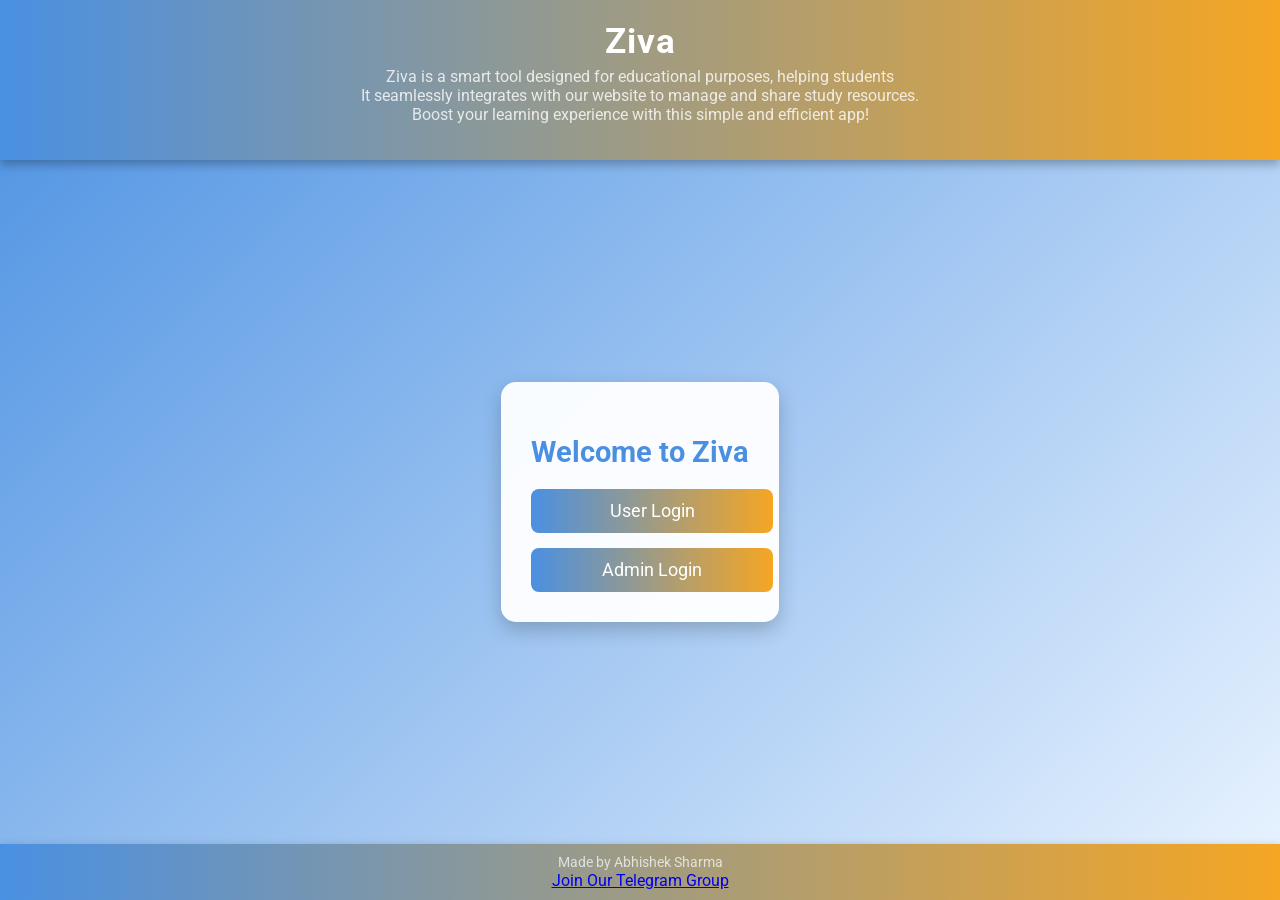
==== templates/index.html @ 783c2871 "Initial clipboard management system upload" ====
<!DOCTYPE html>
<html lang="en">
<head>
    <meta charset="UTF-8">
    <meta name="viewport" content="width=device-width, initial-scale=1.0">
    <title>Clipboard Manager</title>
    <link href="https://fonts.googleapis.com/css2?family=Roboto:wght@400;500;700&display=swap" rel="stylesheet">
    <link rel="stylesheet" href="/static/css/styles.css">
</head>
<body>
    <header>
        <h1>Ziva</h1>
        <p>
Ziva is a smart tool designed for educational purposes, helping students  <br>
It seamlessly integrates with our website to manage and share study resources. <br>
Boost your learning experience with this simple and efficient app!
</p>
    </header>

    <main>
        <div class="login-section">
            <h2>Welcome to Ziva</h2>
            <div class="button-group">
                <a href="/user/login" class="nav-button">User Login</a>
                <a href="/admin" class="nav-button">Admin Login</a>
            </div>
        </div>
    </main>

    <footer>
        <p>Made by Abhishek Sharma</p>
        <a href="https://t.me/codeinghelp_new">Join Our Telegram Group</a>

    </footer>
</body>
</html>
---- static/css/styles.css ----
body {
    margin: 0;
    font-family: 'Roboto', sans-serif;
    background: linear-gradient(135deg, #4A90E2, #EAF4FF); /* वाइब्रेंट स्काई ब्लू से हल्का नीला */
    color: #2D3748; /* गहरा ग्रे टेक्स्ट */
    min-height: 100vh;
    display: flex;
    flex-direction: column;
}

header, footer {
    background: linear-gradient(90deg, #4A90E2, #F5A623); /* स्काई ब्लू से सनशाइन येलो */
    color: #fff;
    text-align: center;
    padding: 20px;
    box-shadow: 0 4px 10px rgba(0, 0, 0, 0.3);
}

header h1 {
    margin: 0;
    font-size: 2.2em;
    letter-spacing: 1px;
}

header p {
    font-size: 1em;
    margin-top: 5px;
    opacity: 0.8;
}

footer {
    margin-top: auto;
    padding: 10px;
}

footer p {
    margin: 0;
    font-size: 0.9em;
    opacity: 0.7;
}

/* Footer Buttons */
.footer-buttons {
    display: flex;
    justify-content: center;
    gap: 15px;
    margin-bottom: 10px;
}

.footer-btn {
    padding: 10px 20px;
    background: linear-gradient(90deg, #F5A623, #4A90E2); /* सनशाइन येलो से स्काई ब्लू */
    border: none;
    border-radius: 8px;
    color: #fff;
    font-size: 1em;
    cursor: pointer;
    transition: all 0.3s ease;
}

.footer-btn:hover {
    background: linear-gradient(90deg, #4A90E2, #F5A623); /* रिवर्स ग्रेडिएंट */
    transform: scale(1.05);
    box-shadow: 0 2px 8px rgba(0, 0, 0, 0.2);
}

.footer-btn.active {
    background: linear-gradient(90deg, #4A90E2, #F5A623);
    transform: scale(1.02);
    box-shadow: 0 4px 12px rgba(0, 0, 0, 0.3);
}

/* Login Section */
.login-section {
    max-width: 400px;
    margin: 60px auto;
    background: rgba(255, 255, 255, 0.95);
    padding: 30px;
    border-radius: 15px;
    box-shadow: 0 8px 20px rgba(0, 0, 0, 0.2);
    text-align: center;
    backdrop-filter: blur(10px);
}

.login-section h2 {
    margin-bottom: 20px;
    color: #4A90E2; /* स्काई ब्लू */
    font-size: 1.8em;
}

.login-section input {
    width: 100%;
    padding: 12px;
    margin: 10px 0;
    border: 1px solid #ccc;
    border-radius: 8px;
    font-size: 1em;
    background: #F7FAFF; /* हल्का नीला-ग्रे */
    transition: border-color 0.3s ease;
}

.login-section input:focus {
    border-color: #F5A623; /* सनशाइन येलो */
    outline: none;
}

.login-section button, .nav-button {
    width: 100%;
    padding: 12px;
    background: linear-gradient(90deg, #4A90E2, #F5A623); /* स्काई ब्लू से सनशाइन येलो */
    border: none;
    border-radius: 8px;
    color: #fff;
    font-size: 1.1em;
    cursor: pointer;
    transition: transform 0.1s ease, background 0.3s ease;
    text-decoration: none;
    display: block;
}

.login-section button:hover, .nav-button:hover {
    background: linear-gradient(90deg, #F5A623, #4A90E2); /* रिवर्स ग्रेडिएंट */
    transform: scale(1.02);
}

.button-group {
    display: flex;
    flex-direction: column;
    gap: 15px;
}

.error-message {
    color: #FF6F61; /* कोरल रेड */
    margin-top: 10px;
    font-size: 0.9em;
}

.success-message {
    color: #2ECC71; /* एमराल्ड ग्रीन */
    margin-bottom: 15px;
    font-size: 1em;
}

/* Main Container */
main {
    flex-grow: 1;
    display: flex;
    justify-content: center;
    align-items: center;
    padding: 20px;
}

.container {
    max-width: 900px;
    margin: 30px auto;
    background: rgba(255, 255, 255, 0.95);
    border-radius: 20px;
    box-shadow: 0 8px 25px rgba(0, 0, 0, 0.2);
    overflow: hidden;
    backdrop-filter: blur(10px);
}

/* Form Section */
.form-section {
    padding: 30px;
    background: #F7FAFF; /* हल्का नीला-ग्रे */
}

.form-section textarea {
    width: 100%;
    padding: 12px;
    font-size: 1em;
    border: 1px solid #ccc;
    border-radius: 8px;
    resize: none;
    box-shadow: inset 0 1px 3px rgba(0, 0, 0, 0.1);
    background: #fff;
    transition: border-color 0.3s ease;
}

.form-section textarea:focus {
    border-color: #F5A623; /* सनशाइन येलो */
    outline: none;
}

.form-section select, .form-section button {
    margin-top: 15px;
    padding: 12px;
    font-size: 1em;
    border: none;
    border-radius: 8px;
    background: linear-gradient(90deg, #4A90E2, #F5A623); /* स्काई ब्लू से सनशाइन येलो */
    color: #fff;
    cursor: pointer;
    transition: transform 0.1s ease, background 0.3s ease;
}

.form-section select {
    background: #fff;
    color: #2D3748; /* गहरा ग्रे */
    border: 1px solid #ccc;
}

.form-section button:hover {
    background: linear-gradient(90deg, #F5A623, #4A90E2); /* रिवर्स ग्रेडिएंट */
    transform: scale(1.02);
}

/* History Section */
.history {
    padding: 30px;
    border-top: 2px solid #e0e0e0;
    background: #F7FAFF; /* हल्का नीला-ग्रे */
}

.container h2, .history h3 {
    margin-bottom: 20px;
    color: #4A90E2; /* स्काई ब्लू */
    font-size: 1.6em;
}

.history-list {
    list-style: none;
    padding: 0;
    max-height: 500px;
    overflow-y: auto;
}

.history-list li {
    display: flex;
    align-items: center;
    justify-content: space-between;
    background: linear-gradient(90deg, #FFFFFF, #F7FAFF); /* सफेद से हल्का नीला-ग्रे */
    margin: 10px 0;
    padding: 15px;
    border-radius: 10px;
    box-shadow: 0 2px 8px rgba(0, 0, 0, 0.1);
    animation: fadeIn 0.5s ease-in-out;
    height: 5cm;
    overflow: hidden;
    transition: transform 0.2s ease;
}

.history-list li:hover {
    transform: translateY(-2px);
}

.history-list li span {
    flex: 1;
    font-weight: 500;
    word-break: break-all;
    overflow-y: auto;
    max-height: 100%;
    padding-right: 10px;
    font-size: 0.95em;
    color: #2D3748; /* गहरा ग्रे */
}

/* Modern Buttons (Copy and Delete) */
.copy-btn, .delete-btn {
    padding: 8px 12px;
    border: none;
    border-radius: 6px;
    cursor: pointer;
    font-size: 0.9em;
    font-weight: 500;
    transition: all 0.3s ease;
    display: flex;
    align-items: center;
    justify-content: center;
}

.copy-btn {
    background: linear-gradient(90deg, #4A90E2, #F5A623); /* स्काई ब्लू से सनशाइन येलो */
    color: #fff;
    margin-right: 10px;
}

.copy-btn:hover {
    background: linear-gradient(90deg, #F5A623, #4A90E2); /* रिवर्स ग्रेडिएंट */
    transform: scale(1.05);
    box-shadow: 0 2px 8px rgba(0, 0, 0, 0.2);
}

.delete-btn {
    background: linear-gradient(90deg, #FF6F61, #FF3D3D); /* कोरल रेड से ब्राइट रेड */
    color: #fff;
    font-size: 1em;
}

.delete-btn:hover {
    background: linear-gradient(90deg, #FF3D3D, #FF6F61); /* रिवर्स ग्रेडिएंट */
    transform: scale(1.05);
    box-shadow: 0 2px 8px rgba(0, 0, 0, 0.2);
}

.clear-btn {
    background: linear-gradient(90deg, #FF6F61, #FF3D3D); /* कोरल रेड से ब्राइट रेड */
    color: #fff;
    border: none;
    padding: 12px;
    border-radius: 8px;
    cursor: pointer;
    margin-top: 20px;
    font-size: 1em;
    transition: all 0.3s ease;
}

.clear-btn:hover {
    background: linear-gradient(90deg, #FF3D3D, #FF6F61); /* रिवर्स ग्रेडिएंट */
    transform: scale(1.02);
}

/* Admin Dashboard Table */
table {
    width: 100%;
    border-collapse: collapse;
    margin-top: 20px;
}

th, td {
    padding: 12px;
    text-align: left;
    border-bottom: 1px solid #e0e0e0;
}

th {
    background: #F7FAFF; /* हल्का नीला-ग्रे */
    color: #4A90E2; /* स्काई ब्लू */
    font-weight: 600;
}

.update-form {
    display: flex;
    gap: 10px;
    align-items: center;
}

.update-form input {
    padding: 8px;
    border: 1px solid #ccc;
    border-radius: 6px;
    font-size: 0.9em;
}

.update-form button {
    padding: 8px 12px;
    background: linear-gradient(90deg, #4A90E2, #F5A623); /* स्काई ब्लू से सनशाइन येलो */
    color: #fff;
    border: none;
    border-radius: 6px;
    cursor: pointer;
    transition: all 0.3s ease;
}

.update-form button:hover {
    background: linear-gradient(90deg, #F5A623, #4A90E2); /* रिवर्स ग्रेडिएंट */
    transform: scale(1.05);
}

@keyframes fadeIn {
    from {
        opacity: 0;
        transform: translateY(10px);
    }
    to {
        opacity: 1;
        transform: translateY(0);
    }
}

.add-user-form {
    margin-bottom: 20px;
    padding: 15px;
    background-color: #F7FAFF; /* हल्का नीला-ग्रे */
    border-radius: 5px;
}

.add-user-form h3 {
    margin-top: 0;
    color: #4A90E2; /* स्काई ब्लू */
}

.add-user-form form {
    display: flex;
    gap: 10px;
}

.add-user-form input, .add-user-form select {
    padding: 8px;
    border: 1px solid #ccc;
    border-radius: 4px;
}

.add-user-form button {
    padding: 8px 15px;
    background: linear-gradient(90deg, #4A90E2, #F5A623); /* स्काई ब्लू से सनशाइन येलो */
    color: #fff;
    border: none;
    border-radius: 4px;
    cursor: pointer;
}

.add-user-form button:hover {
    background: linear-gradient(90deg, #F5A623, #4A90E2); /* रिवर्स ग्रेडिएंट */
}

.delete-btn {
    padding: 8px 15px;
    background: linear-gradient(90deg, #FF6F61, #FF3D3D); /* कोरल रेड से ब्राइट रेड */
    color: #fff;
    border: none;
    border-radius: 4px;
    cursor: pointer;
    margin-left: 5px;
}

.delete-btn:hover {
    background: linear-gradient(90deg, #FF3D3D, #FF6F61); /* रिवर्स ग्रेडिएंट */
}
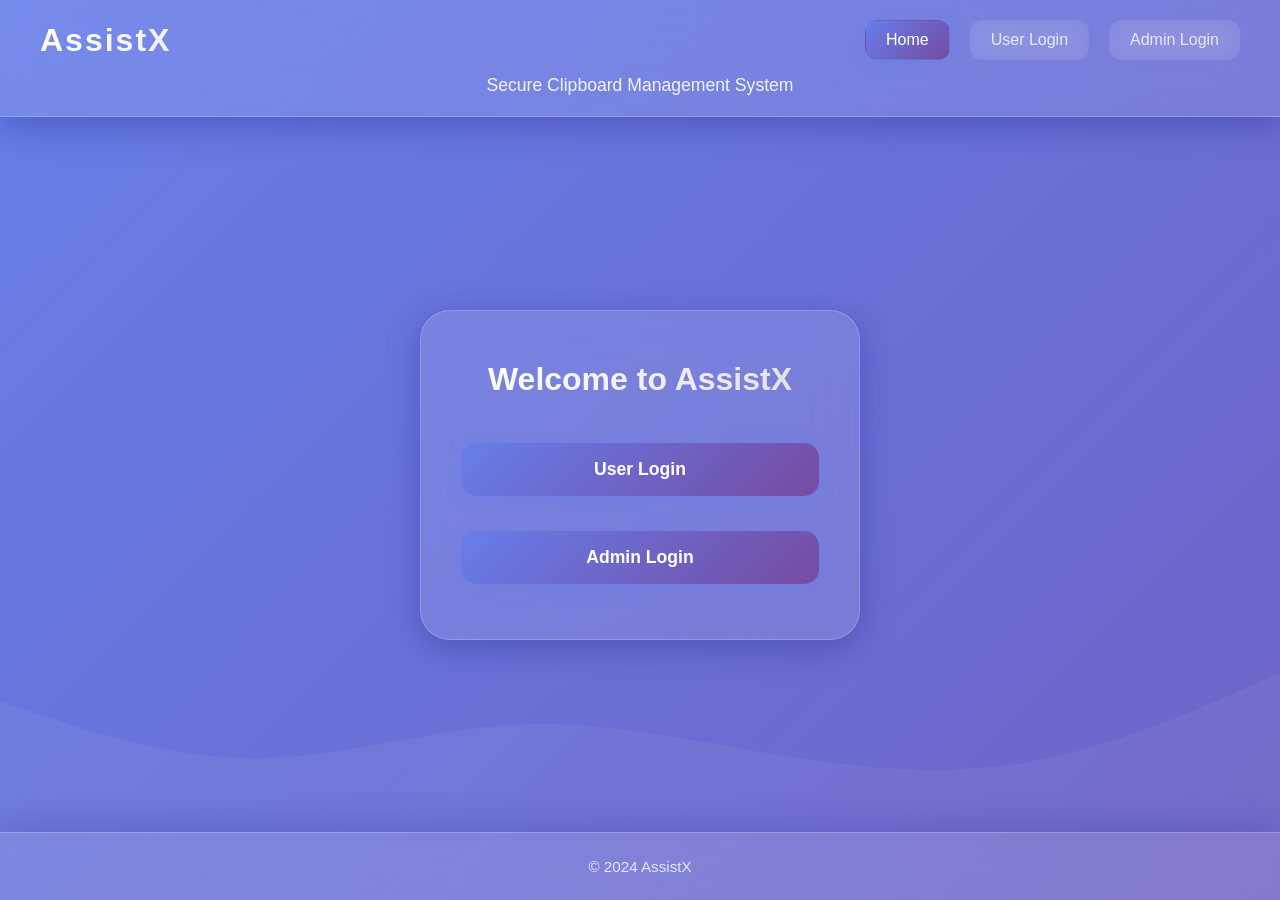
==== commit a653e3f5: "fix" ====
--- a/templates/index.html
+++ b/templates/index.html
@@ -1,36 +1,42 @@
-<!DOCTYPE html>
+<!doctype html>
 <html lang="en">
-<head>
-    <meta charset="UTF-8">
-    <meta name="viewport" content="width=device-width, initial-scale=1.0">
-    <title>Clipboard Manager</title>
-    <link href="https://fonts.googleapis.com/css2?family=Roboto:wght@400;500;700&display=swap" rel="stylesheet">
-    <link rel="stylesheet" href="/static/css/styles.css">
-</head>
-<body>
-    <header>
-        <h1>Ziva</h1>
-        <p>
-Ziva is a smart tool designed for educational purposes, helping students  <br>
-It seamlessly integrates with our website to manage and share study resources. <br>
-Boost your learning experience with this simple and efficient app!
-</p>
-    </header>
+    <head>
+        <meta charset="UTF-8" />
+        <meta name="viewport" content="width=device-width, initial-scale=1.0" />
+        <title>AssistX - Login</title>
+        <link
+            href="https://fonts.googleapis.com/css2?family=Roboto:wght@400;500;700&display=swap"
+            rel="stylesheet"
+        />
+        <link rel="stylesheet" href="/static/css/styles.css" />
+    </head>
+    <body>
+        <header>
+            <div class="navbar">
+                <div class="navbar-brand">
+                    <h1>AssistX</h1>
+                </div>
+                <nav class="navbar-menu">
+                    <a href="/" class="nav-link active">Home</a>
+                    <a href="/user/login" class="nav-link">User Login</a>
+                    <a href="/admin" class="nav-link">Admin Login</a>
+                </nav>
+            </div>
+            <p>Secure Clipboard Management System</p>
+        </header>
 
-    <main>
-        <div class="login-section">
-            <h2>Welcome to Ziva</h2>
-            <div class="button-group">
-                <a href="/user/login" class="nav-button">User Login</a>
-                <a href="/admin" class="nav-button">Admin Login</a>
+        <main>
+            <div class="login-section">
+                <h2>Welcome to AssistX</h2>
+                <div class="button-group">
+                    <a href="/user/login" class="nav-button">User Login</a>
+                    <a href="/admin" class="nav-button">Admin Login</a>
+                </div>
             </div>
-        </div>
-    </main>
+        </main>
 
-    <footer>
-        <p>Made by Abhishek Sharma</p>
-        <a href="https://t.me/codeinghelp_new">Join Our Telegram Group</a>
-
-    </footer>
-</body>
-</html>+        <footer>
+            <p>&copy; 2024 AssistX</p>
+        </footer>
+    </body>
+</html>
--- a/static/css/styles.css
+++ b/static/css/styles.css
@@ -1,222 +1,399 @@
+/* Modern AssistX UI - Glassmorphism & Gradient Design */
+
+* {
+    margin: 0;
+    padding: 0;
+    box-sizing: border-box;
+}
+
+:root {
+    --primary-gradient: linear-gradient(135deg, #667eea 0%, #764ba2 100%);
+    --secondary-gradient: linear-gradient(135deg, #f093fb 0%, #f5576c 100%);
+    --success-gradient: linear-gradient(135deg, #4facfe 0%, #00f2fe 100%);
+    --danger-gradient: linear-gradient(135deg, #fa709a 0%, #fee140 100%);
+    --glass-bg: rgba(255, 255, 255, 0.1);
+    --glass-border: rgba(255, 255, 255, 0.2);
+    --text-dark: #2d3748;
+    --text-light: #ffffff;
+    --shadow: 0 8px 32px rgba(31, 38, 135, 0.37);
+    --shadow-hover: 0 12px 40px rgba(31, 38, 135, 0.5);
+}
+
 body {
-    margin: 0;
-    font-family: 'Roboto', sans-serif;
-    background: linear-gradient(135deg, #4A90E2, #EAF4FF); /* वाइब्रेंट स्काई ब्लू से हल्का नीला */
-    color: #2D3748; /* गहरा ग्रे टेक्स्ट */
+    font-family: "Segoe UI", Tahoma, Geneva, Verdana, sans-serif;
+    background: linear-gradient(135deg, #667eea 0%, #764ba2 50%, #f093fb 100%);
+    background-size: 400% 400%;
+    animation: gradientShift 15s ease infinite;
+    color: var(--text-dark);
     min-height: 100vh;
     display: flex;
     flex-direction: column;
-}
-
-header, footer {
-    background: linear-gradient(90deg, #4A90E2, #F5A623); /* स्काई ब्लू से सनशाइन येलो */
-    color: #fff;
+    position: relative;
+    overflow-x: hidden;
+}
+
+body::before {
+    content: "";
+    position: fixed;
+    top: 0;
+    left: 0;
+    right: 0;
+    bottom: 0;
+    background: url('data:image/svg+xml,<svg xmlns="http://www.w3.org/2000/svg" viewBox="0 0 1440 320"><path fill="%23ffffff" fill-opacity="0.05" d="M0,96L48,112C96,128,192,160,288,160C384,160,480,128,576,122.7C672,117,768,139,864,154.7C960,171,1056,181,1152,165.3C1248,149,1344,107,1392,85.3L1440,64L1440,320L1392,320C1344,320,1248,320,1152,320C1056,320,960,320,864,320C768,320,672,320,576,320C480,320,384,320,288,320C192,320,96,320,48,320L0,320Z"></path></svg>')
+        no-repeat bottom;
+    pointer-events: none;
+    z-index: 0;
+}
+
+@keyframes gradientShift {
+    0% {
+        background-position: 0% 50%;
+    }
+    50% {
+        background-position: 100% 50%;
+    }
+    100% {
+        background-position: 0% 50%;
+    }
+}
+
+/* Header */
+header {
+    background: var(--glass-bg);
+    backdrop-filter: blur(20px);
+    -webkit-backdrop-filter: blur(20px);
+    border-bottom: 1px solid var(--glass-border);
+    padding: 20px 30px;
+    box-shadow: var(--shadow);
+    position: relative;
+    z-index: 10;
+}
+
+/* Navbar */
+.navbar {
+    display: flex;
+    justify-content: space-between;
+    align-items: center;
+    max-width: 1200px;
+    margin: 0 auto;
+    flex-wrap: wrap;
+}
+
+.navbar-brand h1 {
+    font-size: 2em;
+    font-weight: 700;
+    background: linear-gradient(135deg, #fff 0%, #f0f0f0 100%);
+    -webkit-background-clip: text;
+    -webkit-text-fill-color: transparent;
+    background-clip: text;
+    letter-spacing: 2px;
+    margin: 0;
+    animation: fadeInDown 0.6s ease-out;
+}
+
+.navbar-menu {
+    display: flex;
+    gap: 20px;
+    align-items: center;
+}
+
+.nav-link {
+    color: rgba(255, 255, 255, 0.8);
+    text-decoration: none;
+    font-size: 1em;
+    font-weight: 500;
+    padding: 10px 20px;
+    border-radius: 12px;
+    transition: all 0.3s ease;
+    background: rgba(255, 255, 255, 0.05);
+    backdrop-filter: blur(10px);
+    border: 1px solid transparent;
+}
+
+.nav-link:hover {
+    color: var(--text-light);
+    background: rgba(255, 255, 255, 0.15);
+    border-color: var(--glass-border);
+    transform: translateY(-2px);
+}
+
+.nav-link.active {
+    background: var(--primary-gradient);
+    color: var(--text-light);
+    border-color: transparent;
+    box-shadow: 0 4px 15px rgba(102, 126, 234, 0.4);
+}
+
+.nav-link.logout-btn {
+    background: var(--danger-gradient);
+    color: var(--text-light);
+    font-weight: 600;
+    box-shadow: 0 3px 10px rgba(250, 112, 154, 0.3);
+}
+
+.nav-link.logout-btn:hover {
+    box-shadow: 0 6px 15px rgba(250, 112, 154, 0.5);
+    transform: translateY(-2px);
+}
+
+header p {
+    color: rgba(255, 255, 255, 0.9);
+    font-size: 1.1em;
+    font-weight: 300;
     text-align: center;
-    padding: 20px;
-    box-shadow: 0 4px 10px rgba(0, 0, 0, 0.3);
-}
-
-header h1 {
-    margin: 0;
-    font-size: 2.2em;
-    letter-spacing: 1px;
-}
-
-header p {
-    font-size: 1em;
-    margin-top: 5px;
-    opacity: 0.8;
-}
-
-footer {
-    margin-top: auto;
-    padding: 10px;
-}
-
-footer p {
-    margin: 0;
-    font-size: 0.9em;
-    opacity: 0.7;
-}
-
-/* Footer Buttons */
-.footer-buttons {
+    margin-top: 15px;
+    margin-bottom: 0;
+}
+
+/* Main Content */
+main {
+    flex: 1;
     display: flex;
     justify-content: center;
-    gap: 15px;
-    margin-bottom: 10px;
-}
-
-.footer-btn {
-    padding: 10px 20px;
-    background: linear-gradient(90deg, #F5A623, #4A90E2); /* सनशाइन येलो से स्काई ब्लू */
-    border: none;
-    border-radius: 8px;
-    color: #fff;
-    font-size: 1em;
-    cursor: pointer;
-    transition: all 0.3s ease;
-}
-
-.footer-btn:hover {
-    background: linear-gradient(90deg, #4A90E2, #F5A623); /* रिवर्स ग्रेडिएंट */
-    transform: scale(1.05);
-    box-shadow: 0 2px 8px rgba(0, 0, 0, 0.2);
-}
-
-.footer-btn.active {
-    background: linear-gradient(90deg, #4A90E2, #F5A623);
-    transform: scale(1.02);
-    box-shadow: 0 4px 12px rgba(0, 0, 0, 0.3);
-}
-
-/* Login Section */
+    align-items: center;
+    padding: 40px 20px;
+    position: relative;
+    z-index: 1;
+}
+
+/* Login Section - Glassmorphism */
 .login-section {
-    max-width: 400px;
-    margin: 60px auto;
-    background: rgba(255, 255, 255, 0.95);
-    padding: 30px;
-    border-radius: 15px;
-    box-shadow: 0 8px 20px rgba(0, 0, 0, 0.2);
+    max-width: 440px;
+    width: 100%;
+    background: var(--glass-bg);
+    backdrop-filter: blur(20px);
+    -webkit-backdrop-filter: blur(20px);
+    padding: 50px 40px;
+    border-radius: 30px;
+    border: 1px solid var(--glass-border);
+    box-shadow: var(--shadow);
     text-align: center;
-    backdrop-filter: blur(10px);
+    animation: fadeInUp 0.6s ease-out;
 }
 
 .login-section h2 {
-    margin-bottom: 20px;
-    color: #4A90E2; /* स्काई ब्लू */
-    font-size: 1.8em;
+    font-size: 2em;
+    font-weight: 600;
+    color: var(--text-light);
+    margin-bottom: 30px;
+    background: linear-gradient(135deg, #fff 0%, #e0e0e0 100%);
+    -webkit-background-clip: text;
+    -webkit-text-fill-color: transparent;
+    background-clip: text;
 }
 
 .login-section input {
     width: 100%;
-    padding: 12px;
-    margin: 10px 0;
-    border: 1px solid #ccc;
-    border-radius: 8px;
+    padding: 16px 20px;
+    margin: 12px 0;
+    border: 1px solid var(--glass-border);
+    border-radius: 15px;
     font-size: 1em;
-    background: #F7FAFF; /* हल्का नीला-ग्रे */
-    transition: border-color 0.3s ease;
+    background: rgba(255, 255, 255, 0.15);
+    backdrop-filter: blur(10px);
+    color: var(--text-light);
+    transition: all 0.3s ease;
+}
+
+.login-section input::placeholder {
+    color: rgba(255, 255, 255, 0.6);
 }
 
 .login-section input:focus {
-    border-color: #F5A623; /* सनशाइन येलो */
     outline: none;
-}
-
-.login-section button, .nav-button {
+    border-color: rgba(255, 255, 255, 0.4);
+    background: rgba(255, 255, 255, 0.2);
+    transform: translateY(-2px);
+    box-shadow: 0 6px 20px rgba(0, 0, 0, 0.2);
+}
+
+.login-section button,
+.nav-button {
     width: 100%;
-    padding: 12px;
-    background: linear-gradient(90deg, #4A90E2, #F5A623); /* स्काई ब्लू से सनशाइन येलो */
+    padding: 16px 20px;
+    margin: 15px 0 5px;
+    background: var(--primary-gradient);
     border: none;
-    border-radius: 8px;
-    color: #fff;
+    border-radius: 15px;
+    color: var(--text-light);
     font-size: 1.1em;
+    font-weight: 600;
     cursor: pointer;
-    transition: transform 0.1s ease, background 0.3s ease;
+    transition: all 0.3s ease;
+    box-shadow: 0 4px 15px rgba(102, 126, 234, 0.4);
     text-decoration: none;
     display: block;
-}
-
-.login-section button:hover, .nav-button:hover {
-    background: linear-gradient(90deg, #F5A623, #4A90E2); /* रिवर्स ग्रेडिएंट */
-    transform: scale(1.02);
+    text-align: center;
+}
+
+.login-section button:hover,
+.nav-button:hover {
+    transform: translateY(-3px);
+    box-shadow: 0 8px 25px rgba(102, 126, 234, 0.6);
+}
+
+.login-section button:active,
+.nav-button:active {
+    transform: translateY(-1px);
 }
 
 .button-group {
     display: flex;
     flex-direction: column;
     gap: 15px;
-}
-
+    margin-top: 10px;
+}
+
+/* Error & Info Messages */
 .error-message {
-    color: #FF6F61; /* कोरल रेड */
-    margin-top: 10px;
+    color: #ff6b6b;
+    background: rgba(255, 107, 107, 0.15);
+    backdrop-filter: blur(10px);
+    padding: 12px 20px;
+    border-radius: 12px;
+    margin-top: 15px;
+    font-size: 0.95em;
+    border: 1px solid rgba(255, 107, 107, 0.3);
+    animation: shake 0.3s ease;
+}
+
+.info-message {
+    color: rgba(255, 255, 255, 0.8);
     font-size: 0.9em;
+    margin-top: 15px;
+    font-style: italic;
 }
 
 .success-message {
-    color: #2ECC71; /* एमराल्ड ग्रीन */
+    color: #51cf66;
+    background: rgba(81, 207, 102, 0.15);
+    backdrop-filter: blur(10px);
+    padding: 12px 20px;
+    border-radius: 12px;
     margin-bottom: 15px;
-    font-size: 1em;
-}
-
-/* Main Container */
-main {
-    flex-grow: 1;
-    display: flex;
-    justify-content: center;
-    align-items: center;
-    padding: 20px;
-}
-
+    font-size: 0.95em;
+    border: 1px solid rgba(81, 207, 102, 0.3);
+}
+
+.message {
+    color: var(--text-light);
+    background: rgba(255, 255, 255, 0.1);
+    backdrop-filter: blur(10px);
+    padding: 12px 20px;
+    border-radius: 12px;
+    margin: 15px 0;
+    border: 1px solid rgba(255, 255, 255, 0.2);
+}
+
+/* Container - Dashboard */
 .container {
-    max-width: 900px;
+    max-width: 1000px;
+    width: 100%;
     margin: 30px auto;
-    background: rgba(255, 255, 255, 0.95);
-    border-radius: 20px;
-    box-shadow: 0 8px 25px rgba(0, 0, 0, 0.2);
+    background: var(--glass-bg);
+    backdrop-filter: blur(20px);
+    -webkit-backdrop-filter: blur(20px);
+    border-radius: 30px;
+    border: 1px solid var(--glass-border);
+    box-shadow: var(--shadow);
     overflow: hidden;
-    backdrop-filter: blur(10px);
+    animation: fadeInUp 0.6s ease-out;
+}
+
+.container h1 {
+    padding: 30px;
+    text-align: center;
+    color: var(--text-light);
+    font-size: 2.2em;
+    background: var(--primary-gradient);
+    margin: 0;
+}
+
+.container h2 {
+    color: var(--text-light);
+    font-size: 1.8em;
+    margin-bottom: 25px;
 }
 
 /* Form Section */
 .form-section {
-    padding: 30px;
-    background: #F7FAFF; /* हल्का नीला-ग्रे */
+    padding: 35px;
+    background: rgba(255, 255, 255, 0.05);
 }
 
 .form-section textarea {
     width: 100%;
-    padding: 12px;
+    padding: 16px;
     font-size: 1em;
-    border: 1px solid #ccc;
-    border-radius: 8px;
-    resize: none;
-    box-shadow: inset 0 1px 3px rgba(0, 0, 0, 0.1);
-    background: #fff;
-    transition: border-color 0.3s ease;
+    border: 1px solid var(--glass-border);
+    border-radius: 15px;
+    resize: vertical;
+    min-height: 120px;
+    background: rgba(255, 255, 255, 0.1);
+    backdrop-filter: blur(10px);
+    color: var(--text-light);
+    transition: all 0.3s ease;
+}
+
+.form-section textarea::placeholder {
+    color: rgba(255, 255, 255, 0.5);
 }
 
 .form-section textarea:focus {
-    border-color: #F5A623; /* सनशाइन येलो */
     outline: none;
-}
-
-.form-section select, .form-section button {
+    border-color: rgba(255, 255, 255, 0.4);
+    background: rgba(255, 255, 255, 0.15);
+    box-shadow: 0 6px 20px rgba(0, 0, 0, 0.2);
+}
+
+.form-section select,
+.form-section button {
     margin-top: 15px;
-    padding: 12px;
+    padding: 14px 20px;
     font-size: 1em;
     border: none;
-    border-radius: 8px;
-    background: linear-gradient(90deg, #4A90E2, #F5A623); /* स्काई ब्लू से सनशाइन येलो */
-    color: #fff;
+    border-radius: 12px;
     cursor: pointer;
-    transition: transform 0.1s ease, background 0.3s ease;
+    transition: all 0.3s ease;
+    font-weight: 600;
 }
 
 .form-section select {
-    background: #fff;
-    color: #2D3748; /* गहरा ग्रे */
-    border: 1px solid #ccc;
+    width: 100%;
+    background: rgba(255, 255, 255, 0.15);
+    backdrop-filter: blur(10px);
+    color: var(--text-light);
+    border: 1px solid var(--glass-border);
+}
+
+.form-section select option {
+    background: #764ba2;
+    color: white;
+}
+
+.form-section button {
+    width: 100%;
+    background: var(--success-gradient);
+    color: var(--text-light);
+    box-shadow: 0 4px 15px rgba(79, 172, 254, 0.4);
 }
 
 .form-section button:hover {
-    background: linear-gradient(90deg, #F5A623, #4A90E2); /* रिवर्स ग्रेडिएंट */
-    transform: scale(1.02);
+    transform: translateY(-3px);
+    box-shadow: 0 8px 25px rgba(79, 172, 254, 0.6);
 }
 
 /* History Section */
 .history {
-    padding: 30px;
-    border-top: 2px solid #e0e0e0;
-    background: #F7FAFF; /* हल्का नीला-ग्रे */
-}
-
-.container h2, .history h3 {
+    padding: 35px;
+    background: rgba(255, 255, 255, 0.05);
+    border-top: 1px solid var(--glass-border);
+}
+
+.history h3 {
+    color: var(--text-light);
+    font-size: 1.5em;
     margin-bottom: 20px;
-    color: #4A90E2; /* स्काई ब्लू */
-    font-size: 1.6em;
 }
 
 .history-list {
@@ -226,142 +403,315 @@
     overflow-y: auto;
 }
 
+.history-list::-webkit-scrollbar {
+    width: 8px;
+}
+
+.history-list::-webkit-scrollbar-track {
+    background: rgba(255, 255, 255, 0.05);
+    border-radius: 10px;
+}
+
+.history-list::-webkit-scrollbar-thumb {
+    background: rgba(255, 255, 255, 0.2);
+    border-radius: 10px;
+}
+
+.history-list::-webkit-scrollbar-thumb:hover {
+    background: rgba(255, 255, 255, 0.3);
+}
+
 .history-list li {
     display: flex;
     align-items: center;
     justify-content: space-between;
-    background: linear-gradient(90deg, #FFFFFF, #F7FAFF); /* सफेद से हल्का नीला-ग्रे */
-    margin: 10px 0;
-    padding: 15px;
-    border-radius: 10px;
-    box-shadow: 0 2px 8px rgba(0, 0, 0, 0.1);
-    animation: fadeIn 0.5s ease-in-out;
-    height: 5cm;
+    background: rgba(255, 255, 255, 0.1);
+    backdrop-filter: blur(10px);
+    margin: 12px 0;
+    padding: 20px;
+    border-radius: 15px;
+    border: 1px solid var(--glass-border);
+    box-shadow: 0 4px 15px rgba(0, 0, 0, 0.1);
+    transition: all 0.3s ease;
+    animation: slideIn 0.4s ease-out;
+    max-height: 150px;
     overflow: hidden;
-    transition: transform 0.2s ease;
 }
 
 .history-list li:hover {
-    transform: translateY(-2px);
+    transform: translateX(5px);
+    background: rgba(255, 255, 255, 0.15);
+    box-shadow: 0 6px 20px rgba(0, 0, 0, 0.2);
 }
 
 .history-list li span {
     flex: 1;
-    font-weight: 500;
-    word-break: break-all;
+    color: var(--text-light);
+    word-break: break-word;
     overflow-y: auto;
     max-height: 100%;
-    padding-right: 10px;
+    padding-right: 15px;
     font-size: 0.95em;
-    color: #2D3748; /* गहरा ग्रे */
-}
-
-/* Modern Buttons (Copy and Delete) */
-.copy-btn, .delete-btn {
-    padding: 8px 12px;
+    line-height: 1.5;
+}
+
+/* Buttons */
+.copy-btn,
+.delete-btn {
+    padding: 10px 18px;
     border: none;
-    border-radius: 6px;
+    border-radius: 10px;
     cursor: pointer;
     font-size: 0.9em;
-    font-weight: 500;
-    transition: all 0.3s ease;
-    display: flex;
-    align-items: center;
-    justify-content: center;
+    font-weight: 600;
+    transition: all 0.3s ease;
+    white-space: nowrap;
 }
 
 .copy-btn {
-    background: linear-gradient(90deg, #4A90E2, #F5A623); /* स्काई ब्लू से सनशाइन येलो */
-    color: #fff;
-    margin-right: 10px;
+    background: var(--success-gradient);
+    color: var(--text-light);
+    margin-right: 8px;
+    box-shadow: 0 3px 10px rgba(79, 172, 254, 0.3);
 }
 
 .copy-btn:hover {
-    background: linear-gradient(90deg, #F5A623, #4A90E2); /* रिवर्स ग्रेडिएंट */
-    transform: scale(1.05);
-    box-shadow: 0 2px 8px rgba(0, 0, 0, 0.2);
+    transform: translateY(-2px);
+    box-shadow: 0 6px 15px rgba(79, 172, 254, 0.5);
 }
 
 .delete-btn {
-    background: linear-gradient(90deg, #FF6F61, #FF3D3D); /* कोरल रेड से ब्राइट रेड */
-    color: #fff;
-    font-size: 1em;
+    background: var(--danger-gradient);
+    color: var(--text-light);
+    box-shadow: 0 3px 10px rgba(250, 112, 154, 0.3);
 }
 
 .delete-btn:hover {
-    background: linear-gradient(90deg, #FF3D3D, #FF6F61); /* रिवर्स ग्रेडिएंट */
-    transform: scale(1.05);
-    box-shadow: 0 2px 8px rgba(0, 0, 0, 0.2);
+    transform: translateY(-2px);
+    box-shadow: 0 6px 15px rgba(250, 112, 154, 0.5);
 }
 
 .clear-btn {
-    background: linear-gradient(90deg, #FF6F61, #FF3D3D); /* कोरल रेड से ब्राइट रेड */
-    color: #fff;
+    background: var(--danger-gradient);
+    color: var(--text-light);
     border: none;
-    padding: 12px;
-    border-radius: 8px;
+    padding: 14px 25px;
+    border-radius: 12px;
     cursor: pointer;
     margin-top: 20px;
     font-size: 1em;
-    transition: all 0.3s ease;
+    font-weight: 600;
+    transition: all 0.3s ease;
+    box-shadow: 0 4px 15px rgba(250, 112, 154, 0.4);
 }
 
 .clear-btn:hover {
-    background: linear-gradient(90deg, #FF3D3D, #FF6F61); /* रिवर्स ग्रेडिएंट */
-    transform: scale(1.02);
-}
-
-/* Admin Dashboard Table */
+    transform: translateY(-3px);
+    box-shadow: 0 8px 25px rgba(250, 112, 154, 0.6);
+}
+
+/* Footer */
+footer {
+    background: var(--glass-bg);
+    backdrop-filter: blur(20px);
+    -webkit-backdrop-filter: blur(20px);
+    border-top: 1px solid var(--glass-border);
+    padding: 25px 20px;
+    text-align: center;
+    box-shadow: 0 -8px 32px rgba(31, 38, 135, 0.2);
+    position: relative;
+    z-index: 10;
+}
+
+.footer-buttons {
+    display: flex;
+    justify-content: center;
+    gap: 20px;
+    margin-bottom: 15px;
+    flex-wrap: wrap;
+}
+
+.footer-btn {
+    padding: 12px 30px;
+    background: rgba(255, 255, 255, 0.1);
+    backdrop-filter: blur(10px);
+    border: 1px solid var(--glass-border);
+    border-radius: 25px;
+    color: var(--text-light);
+    font-size: 1em;
+    font-weight: 600;
+    cursor: pointer;
+    transition: all 0.3s ease;
+}
+
+.footer-btn:hover {
+    background: rgba(255, 255, 255, 0.2);
+    transform: translateY(-2px);
+    box-shadow: 0 6px 20px rgba(0, 0, 0, 0.2);
+}
+
+.footer-btn.active {
+    background: var(--primary-gradient);
+    border-color: transparent;
+    box-shadow: 0 4px 15px rgba(102, 126, 234, 0.5);
+}
+
+footer p {
+    color: rgba(255, 255, 255, 0.8);
+    font-size: 0.95em;
+    margin: 0;
+}
+
+/* Admin Dashboard */
+.add-user-form {
+    margin-bottom: 30px;
+    padding: 30px;
+    background: rgba(255, 255, 255, 0.05);
+    backdrop-filter: blur(10px);
+    border-radius: 20px;
+    border: 1px solid var(--glass-border);
+}
+
+.add-user-form h3 {
+    margin-top: 0;
+    margin-bottom: 20px;
+    color: var(--text-light);
+    font-size: 1.5em;
+}
+
+.add-user-form form {
+    display: grid;
+    grid-template-columns: repeat(auto-fit, minmax(150px, 1fr));
+    gap: 15px;
+}
+
+.add-user-form input,
+.add-user-form select {
+    padding: 12px 16px;
+    border: 1px solid var(--glass-border);
+    border-radius: 12px;
+    background: rgba(255, 255, 255, 0.1);
+    backdrop-filter: blur(10px);
+    color: var(--text-light);
+    font-size: 0.95em;
+}
+
+.add-user-form input::placeholder {
+    color: rgba(255, 255, 255, 0.5);
+}
+
+.add-user-form select option {
+    background: #764ba2;
+    color: white;
+}
+
+.add-user-form button {
+    padding: 12px 25px;
+    background: var(--success-gradient);
+    color: var(--text-light);
+    border: none;
+    border-radius: 12px;
+    cursor: pointer;
+    font-weight: 600;
+    transition: all 0.3s ease;
+    box-shadow: 0 3px 10px rgba(79, 172, 254, 0.3);
+}
+
+.add-user-form button:hover {
+    transform: translateY(-2px);
+    box-shadow: 0 6px 15px rgba(79, 172, 254, 0.5);
+}
+
+/* Table */
 table {
     width: 100%;
-    border-collapse: collapse;
+    border-collapse: separate;
+    border-spacing: 0 10px;
     margin-top: 20px;
 }
 
-th, td {
-    padding: 12px;
+th,
+td {
+    padding: 15px;
     text-align: left;
-    border-bottom: 1px solid #e0e0e0;
+    color: var(--text-light);
 }
 
 th {
-    background: #F7FAFF; /* हल्का नीला-ग्रे */
-    color: #4A90E2; /* स्काई ब्लू */
-    font-weight: 600;
+    background: rgba(255, 255, 255, 0.1);
+    backdrop-filter: blur(10px);
+    font-weight: 600;
+    font-size: 0.95em;
+    text-transform: uppercase;
+    letter-spacing: 1px;
+}
+
+th:first-child {
+    border-radius: 12px 0 0 12px;
+}
+
+th:last-child {
+    border-radius: 0 12px 12px 0;
+}
+
+tr {
+    background: rgba(255, 255, 255, 0.05);
+    backdrop-filter: blur(10px);
+    transition: all 0.3s ease;
+}
+
+tbody tr:hover {
+    background: rgba(255, 255, 255, 0.1);
+    transform: scale(1.01);
+}
+
+td:first-child {
+    border-radius: 12px 0 0 12px;
+}
+
+td:last-child {
+    border-radius: 0 12px 12px 0;
 }
 
 .update-form {
     display: flex;
-    gap: 10px;
+    gap: 8px;
     align-items: center;
+    flex-wrap: wrap;
 }
 
 .update-form input {
-    padding: 8px;
-    border: 1px solid #ccc;
-    border-radius: 6px;
-    font-size: 0.9em;
+    padding: 8px 12px;
+    border: 1px solid var(--glass-border);
+    border-radius: 8px;
+    background: rgba(255, 255, 255, 0.1);
+    backdrop-filter: blur(10px);
+    color: var(--text-light);
+    font-size: 0.85em;
 }
 
 .update-form button {
-    padding: 8px 12px;
-    background: linear-gradient(90deg, #4A90E2, #F5A623); /* स्काई ब्लू से सनशाइन येलो */
-    color: #fff;
+    padding: 8px 16px;
+    background: var(--success-gradient);
+    color: var(--text-light);
     border: none;
-    border-radius: 6px;
+    border-radius: 8px;
     cursor: pointer;
+    font-weight: 600;
+    font-size: 0.85em;
     transition: all 0.3s ease;
 }
 
 .update-form button:hover {
-    background: linear-gradient(90deg, #F5A623, #4A90E2); /* रिवर्स ग्रेडिएंट */
-    transform: scale(1.05);
-}
-
-@keyframes fadeIn {
+    transform: translateY(-2px);
+    box-shadow: 0 4px 12px rgba(79, 172, 254, 0.4);
+}
+
+/* Animations */
+@keyframes fadeInUp {
     from {
         opacity: 0;
-        transform: translateY(10px);
+        transform: translateY(30px);
     }
     to {
         opacity: 1;
@@ -369,52 +719,119 @@
     }
 }
 
-.add-user-form {
-    margin-bottom: 20px;
-    padding: 15px;
-    background-color: #F7FAFF; /* हल्का नीला-ग्रे */
-    border-radius: 5px;
-}
-
-.add-user-form h3 {
-    margin-top: 0;
-    color: #4A90E2; /* स्काई ब्लू */
-}
-
-.add-user-form form {
-    display: flex;
-    gap: 10px;
-}
-
-.add-user-form input, .add-user-form select {
-    padding: 8px;
-    border: 1px solid #ccc;
-    border-radius: 4px;
-}
-
-.add-user-form button {
-    padding: 8px 15px;
-    background: linear-gradient(90deg, #4A90E2, #F5A623); /* स्काई ब्लू से सनशाइन येलो */
-    color: #fff;
-    border: none;
-    border-radius: 4px;
-    cursor: pointer;
-}
-
-.add-user-form button:hover {
-    background: linear-gradient(90deg, #F5A623, #4A90E2); /* रिवर्स ग्रेडिएंट */
-}
-
-.delete-btn {
-    padding: 8px 15px;
-    background: linear-gradient(90deg, #FF6F61, #FF3D3D); /* कोरल रेड से ब्राइट रेड */
-    color: #fff;
-    border: none;
-    border-radius: 4px;
-    cursor: pointer;
-    margin-left: 5px;
-}
-
-.delete-btn:hover {
-    background: linear-gradient(90deg, #FF3D3D, #FF6F61); /* रिवर्स ग्रेडिएंट */
-}+@keyframes fadeInDown {
+    from {
+        opacity: 0;
+        transform: translateY(-20px);
+    }
+    to {
+        opacity: 1;
+        transform: translateY(0);
+    }
+}
+
+@keyframes slideIn {
+    from {
+        opacity: 0;
+        transform: translateX(-20px);
+    }
+    to {
+        opacity: 1;
+        transform: translateX(0);
+    }
+}
+
+@keyframes shake {
+    0%,
+    100% {
+        transform: translateX(0);
+    }
+    25% {
+        transform: translateX(-5px);
+    }
+    75% {
+        transform: translateX(5px);
+    }
+}
+
+/* Responsive Design */
+@media (max-width: 768px) {
+    header {
+        padding: 15px 20px;
+    }
+
+    .navbar {
+        flex-direction: column;
+        gap: 15px;
+    }
+
+    .navbar-brand h1 {
+        font-size: 1.8em;
+    }
+
+    .navbar-menu {
+        flex-wrap: wrap;
+        justify-content: center;
+        gap: 10px;
+        width: 100%;
+    }
+
+    .nav-link {
+        padding: 8px 15px;
+        font-size: 0.9em;
+    }
+
+    .login-section {
+        padding: 40px 30px;
+        margin: 20px;
+    }
+
+    .container {
+        margin: 20px;
+    }
+
+    .form-section,
+    .history {
+        padding: 25px;
+    }
+
+    .add-user-form form {
+        grid-template-columns: 1fr;
+    }
+
+    .footer-buttons {
+        flex-direction: column;
+        width: 100%;
+        padding: 0 20px;
+    }
+
+    .footer-btn {
+        width: 100%;
+    }
+
+    table {
+        font-size: 0.85em;
+    }
+
+    th,
+    td {
+        padding: 10px;
+    }
+}
+
+/* Loading Animation */
+.loading {
+    display: inline-block;
+    width: 20px;
+    height: 20px;
+    border: 3px solid rgba(255, 255, 255, 0.3);
+    border-radius: 50%;
+    border-top-color: white;
+    animation: spin 1s linear infinite;
+}
+
+@keyframes spin {
+    to {
+        transform: rotate(360deg);
+    }
+}
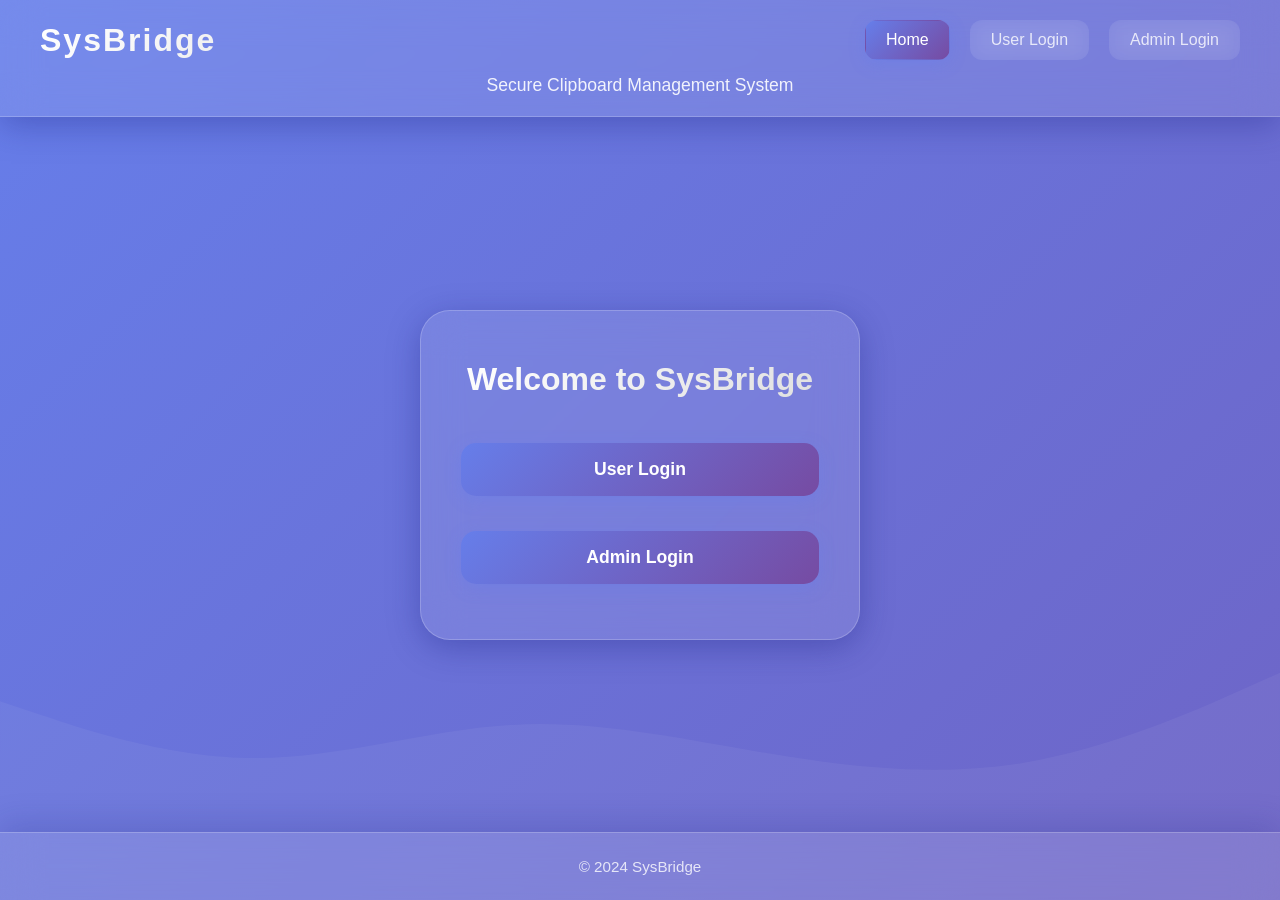
==== commit 4df07fc5: "Update index.html" ====
--- a/templates/index.html
+++ b/templates/index.html
@@ -1,42 +1,42 @@
-<!doctype html>
-<html lang="en">
-    <head>
-        <meta charset="UTF-8" />
-        <meta name="viewport" content="width=device-width, initial-scale=1.0" />
-        <title>AssistX - Login</title>
-        <link
-            href="https://fonts.googleapis.com/css2?family=Roboto:wght@400;500;700&display=swap"
-            rel="stylesheet"
-        />
-        <link rel="stylesheet" href="/static/css/styles.css" />
-    </head>
-    <body>
-        <header>
-            <div class="navbar">
-                <div class="navbar-brand">
-                    <h1>AssistX</h1>
-                </div>
-                <nav class="navbar-menu">
-                    <a href="/" class="nav-link active">Home</a>
-                    <a href="/user/login" class="nav-link">User Login</a>
-                    <a href="/admin" class="nav-link">Admin Login</a>
-                </nav>
-            </div>
-            <p>Secure Clipboard Management System</p>
-        </header>
-
-        <main>
-            <div class="login-section">
-                <h2>Welcome to AssistX</h2>
-                <div class="button-group">
-                    <a href="/user/login" class="nav-button">User Login</a>
-                    <a href="/admin" class="nav-button">Admin Login</a>
-                </div>
-            </div>
-        </main>
-
-        <footer>
-            <p>&copy; 2024 AssistX</p>
-        </footer>
-    </body>
-</html>
+<!doctype html>
+<html lang="en">
+    <head>
+        <meta charset="UTF-8" />
+        <meta name="viewport" content="width=device-width, initial-scale=1.0" />
+        <title>SysBridge - Login</title>
+        <link
+            href="https://fonts.googleapis.com/css2?family=Roboto:wght@400;500;700&display=swap"
+            rel="stylesheet"
+        />
+        <link rel="stylesheet" href="/static/css/styles.css" />
+    </head>
+    <body>
+        <header>
+            <div class="navbar">
+                <div class="navbar-brand">
+                    <h1>SysBridge</h1>
+                </div>
+                <nav class="navbar-menu">
+                    <a href="/" class="nav-link active">Home</a>
+                    <a href="/user/login" class="nav-link">User Login</a>
+                    <a href="/admin" class="nav-link">Admin Login</a>
+                </nav>
+            </div>
+            <p>Secure Clipboard Management System</p>
+        </header>
+
+        <main>
+            <div class="login-section">
+                <h2>Welcome to SysBridge</h2>
+                <div class="button-group">
+                    <a href="/user/login" class="nav-button">User Login</a>
+                    <a href="/admin" class="nav-button">Admin Login</a>
+                </div>
+            </div>
+        </main>
+
+        <footer>
+            <p>&copy; 2024 SysBridge</p>
+        </footer>
+    </body>
+</html>
--- a/static/css/styles.css
+++ b/static/css/styles.css
@@ -1,837 +1,837 @@
-/* Modern AssistX UI - Glassmorphism & Gradient Design */
-
-* {
-    margin: 0;
-    padding: 0;
-    box-sizing: border-box;
-}
-
-:root {
-    --primary-gradient: linear-gradient(135deg, #667eea 0%, #764ba2 100%);
-    --secondary-gradient: linear-gradient(135deg, #f093fb 0%, #f5576c 100%);
-    --success-gradient: linear-gradient(135deg, #4facfe 0%, #00f2fe 100%);
-    --danger-gradient: linear-gradient(135deg, #fa709a 0%, #fee140 100%);
-    --glass-bg: rgba(255, 255, 255, 0.1);
-    --glass-border: rgba(255, 255, 255, 0.2);
-    --text-dark: #2d3748;
-    --text-light: #ffffff;
-    --shadow: 0 8px 32px rgba(31, 38, 135, 0.37);
-    --shadow-hover: 0 12px 40px rgba(31, 38, 135, 0.5);
-}
-
-body {
-    font-family: "Segoe UI", Tahoma, Geneva, Verdana, sans-serif;
-    background: linear-gradient(135deg, #667eea 0%, #764ba2 50%, #f093fb 100%);
-    background-size: 400% 400%;
-    animation: gradientShift 15s ease infinite;
-    color: var(--text-dark);
-    min-height: 100vh;
-    display: flex;
-    flex-direction: column;
-    position: relative;
-    overflow-x: hidden;
-}
-
-body::before {
-    content: "";
-    position: fixed;
-    top: 0;
-    left: 0;
-    right: 0;
-    bottom: 0;
-    background: url('data:image/svg+xml,<svg xmlns="http://www.w3.org/2000/svg" viewBox="0 0 1440 320"><path fill="%23ffffff" fill-opacity="0.05" d="M0,96L48,112C96,128,192,160,288,160C384,160,480,128,576,122.7C672,117,768,139,864,154.7C960,171,1056,181,1152,165.3C1248,149,1344,107,1392,85.3L1440,64L1440,320L1392,320C1344,320,1248,320,1152,320C1056,320,960,320,864,320C768,320,672,320,576,320C480,320,384,320,288,320C192,320,96,320,48,320L0,320Z"></path></svg>')
-        no-repeat bottom;
-    pointer-events: none;
-    z-index: 0;
-}
-
-@keyframes gradientShift {
-    0% {
-        background-position: 0% 50%;
-    }
-    50% {
-        background-position: 100% 50%;
-    }
-    100% {
-        background-position: 0% 50%;
-    }
-}
-
-/* Header */
-header {
-    background: var(--glass-bg);
-    backdrop-filter: blur(20px);
-    -webkit-backdrop-filter: blur(20px);
-    border-bottom: 1px solid var(--glass-border);
-    padding: 20px 30px;
-    box-shadow: var(--shadow);
-    position: relative;
-    z-index: 10;
-}
-
-/* Navbar */
-.navbar {
-    display: flex;
-    justify-content: space-between;
-    align-items: center;
-    max-width: 1200px;
-    margin: 0 auto;
-    flex-wrap: wrap;
-}
-
-.navbar-brand h1 {
-    font-size: 2em;
-    font-weight: 700;
-    background: linear-gradient(135deg, #fff 0%, #f0f0f0 100%);
-    -webkit-background-clip: text;
-    -webkit-text-fill-color: transparent;
-    background-clip: text;
-    letter-spacing: 2px;
-    margin: 0;
-    animation: fadeInDown 0.6s ease-out;
-}
-
-.navbar-menu {
-    display: flex;
-    gap: 20px;
-    align-items: center;
-}
-
-.nav-link {
-    color: rgba(255, 255, 255, 0.8);
-    text-decoration: none;
-    font-size: 1em;
-    font-weight: 500;
-    padding: 10px 20px;
-    border-radius: 12px;
-    transition: all 0.3s ease;
-    background: rgba(255, 255, 255, 0.05);
-    backdrop-filter: blur(10px);
-    border: 1px solid transparent;
-}
-
-.nav-link:hover {
-    color: var(--text-light);
-    background: rgba(255, 255, 255, 0.15);
-    border-color: var(--glass-border);
-    transform: translateY(-2px);
-}
-
-.nav-link.active {
-    background: var(--primary-gradient);
-    color: var(--text-light);
-    border-color: transparent;
-    box-shadow: 0 4px 15px rgba(102, 126, 234, 0.4);
-}
-
-.nav-link.logout-btn {
-    background: var(--danger-gradient);
-    color: var(--text-light);
-    font-weight: 600;
-    box-shadow: 0 3px 10px rgba(250, 112, 154, 0.3);
-}
-
-.nav-link.logout-btn:hover {
-    box-shadow: 0 6px 15px rgba(250, 112, 154, 0.5);
-    transform: translateY(-2px);
-}
-
-header p {
-    color: rgba(255, 255, 255, 0.9);
-    font-size: 1.1em;
-    font-weight: 300;
-    text-align: center;
-    margin-top: 15px;
-    margin-bottom: 0;
-}
-
-/* Main Content */
-main {
-    flex: 1;
-    display: flex;
-    justify-content: center;
-    align-items: center;
-    padding: 40px 20px;
-    position: relative;
-    z-index: 1;
-}
-
-/* Login Section - Glassmorphism */
-.login-section {
-    max-width: 440px;
-    width: 100%;
-    background: var(--glass-bg);
-    backdrop-filter: blur(20px);
-    -webkit-backdrop-filter: blur(20px);
-    padding: 50px 40px;
-    border-radius: 30px;
-    border: 1px solid var(--glass-border);
-    box-shadow: var(--shadow);
-    text-align: center;
-    animation: fadeInUp 0.6s ease-out;
-}
-
-.login-section h2 {
-    font-size: 2em;
-    font-weight: 600;
-    color: var(--text-light);
-    margin-bottom: 30px;
-    background: linear-gradient(135deg, #fff 0%, #e0e0e0 100%);
-    -webkit-background-clip: text;
-    -webkit-text-fill-color: transparent;
-    background-clip: text;
-}
-
-.login-section input {
-    width: 100%;
-    padding: 16px 20px;
-    margin: 12px 0;
-    border: 1px solid var(--glass-border);
-    border-radius: 15px;
-    font-size: 1em;
-    background: rgba(255, 255, 255, 0.15);
-    backdrop-filter: blur(10px);
-    color: var(--text-light);
-    transition: all 0.3s ease;
-}
-
-.login-section input::placeholder {
-    color: rgba(255, 255, 255, 0.6);
-}
-
-.login-section input:focus {
-    outline: none;
-    border-color: rgba(255, 255, 255, 0.4);
-    background: rgba(255, 255, 255, 0.2);
-    transform: translateY(-2px);
-    box-shadow: 0 6px 20px rgba(0, 0, 0, 0.2);
-}
-
-.login-section button,
-.nav-button {
-    width: 100%;
-    padding: 16px 20px;
-    margin: 15px 0 5px;
-    background: var(--primary-gradient);
-    border: none;
-    border-radius: 15px;
-    color: var(--text-light);
-    font-size: 1.1em;
-    font-weight: 600;
-    cursor: pointer;
-    transition: all 0.3s ease;
-    box-shadow: 0 4px 15px rgba(102, 126, 234, 0.4);
-    text-decoration: none;
-    display: block;
-    text-align: center;
-}
-
-.login-section button:hover,
-.nav-button:hover {
-    transform: translateY(-3px);
-    box-shadow: 0 8px 25px rgba(102, 126, 234, 0.6);
-}
-
-.login-section button:active,
-.nav-button:active {
-    transform: translateY(-1px);
-}
-
-.button-group {
-    display: flex;
-    flex-direction: column;
-    gap: 15px;
-    margin-top: 10px;
-}
-
-/* Error & Info Messages */
-.error-message {
-    color: #ff6b6b;
-    background: rgba(255, 107, 107, 0.15);
-    backdrop-filter: blur(10px);
-    padding: 12px 20px;
-    border-radius: 12px;
-    margin-top: 15px;
-    font-size: 0.95em;
-    border: 1px solid rgba(255, 107, 107, 0.3);
-    animation: shake 0.3s ease;
-}
-
-.info-message {
-    color: rgba(255, 255, 255, 0.8);
-    font-size: 0.9em;
-    margin-top: 15px;
-    font-style: italic;
-}
-
-.success-message {
-    color: #51cf66;
-    background: rgba(81, 207, 102, 0.15);
-    backdrop-filter: blur(10px);
-    padding: 12px 20px;
-    border-radius: 12px;
-    margin-bottom: 15px;
-    font-size: 0.95em;
-    border: 1px solid rgba(81, 207, 102, 0.3);
-}
-
-.message {
-    color: var(--text-light);
-    background: rgba(255, 255, 255, 0.1);
-    backdrop-filter: blur(10px);
-    padding: 12px 20px;
-    border-radius: 12px;
-    margin: 15px 0;
-    border: 1px solid rgba(255, 255, 255, 0.2);
-}
-
-/* Container - Dashboard */
-.container {
-    max-width: 1000px;
-    width: 100%;
-    margin: 30px auto;
-    background: var(--glass-bg);
-    backdrop-filter: blur(20px);
-    -webkit-backdrop-filter: blur(20px);
-    border-radius: 30px;
-    border: 1px solid var(--glass-border);
-    box-shadow: var(--shadow);
-    overflow: hidden;
-    animation: fadeInUp 0.6s ease-out;
-}
-
-.container h1 {
-    padding: 30px;
-    text-align: center;
-    color: var(--text-light);
-    font-size: 2.2em;
-    background: var(--primary-gradient);
-    margin: 0;
-}
-
-.container h2 {
-    color: var(--text-light);
-    font-size: 1.8em;
-    margin-bottom: 25px;
-}
-
-/* Form Section */
-.form-section {
-    padding: 35px;
-    background: rgba(255, 255, 255, 0.05);
-}
-
-.form-section textarea {
-    width: 100%;
-    padding: 16px;
-    font-size: 1em;
-    border: 1px solid var(--glass-border);
-    border-radius: 15px;
-    resize: vertical;
-    min-height: 120px;
-    background: rgba(255, 255, 255, 0.1);
-    backdrop-filter: blur(10px);
-    color: var(--text-light);
-    transition: all 0.3s ease;
-}
-
-.form-section textarea::placeholder {
-    color: rgba(255, 255, 255, 0.5);
-}
-
-.form-section textarea:focus {
-    outline: none;
-    border-color: rgba(255, 255, 255, 0.4);
-    background: rgba(255, 255, 255, 0.15);
-    box-shadow: 0 6px 20px rgba(0, 0, 0, 0.2);
-}
-
-.form-section select,
-.form-section button {
-    margin-top: 15px;
-    padding: 14px 20px;
-    font-size: 1em;
-    border: none;
-    border-radius: 12px;
-    cursor: pointer;
-    transition: all 0.3s ease;
-    font-weight: 600;
-}
-
-.form-section select {
-    width: 100%;
-    background: rgba(255, 255, 255, 0.15);
-    backdrop-filter: blur(10px);
-    color: var(--text-light);
-    border: 1px solid var(--glass-border);
-}
-
-.form-section select option {
-    background: #764ba2;
-    color: white;
-}
-
-.form-section button {
-    width: 100%;
-    background: var(--success-gradient);
-    color: var(--text-light);
-    box-shadow: 0 4px 15px rgba(79, 172, 254, 0.4);
-}
-
-.form-section button:hover {
-    transform: translateY(-3px);
-    box-shadow: 0 8px 25px rgba(79, 172, 254, 0.6);
-}
-
-/* History Section */
-.history {
-    padding: 35px;
-    background: rgba(255, 255, 255, 0.05);
-    border-top: 1px solid var(--glass-border);
-}
-
-.history h3 {
-    color: var(--text-light);
-    font-size: 1.5em;
-    margin-bottom: 20px;
-}
-
-.history-list {
-    list-style: none;
-    padding: 0;
-    max-height: 500px;
-    overflow-y: auto;
-}
-
-.history-list::-webkit-scrollbar {
-    width: 8px;
-}
-
-.history-list::-webkit-scrollbar-track {
-    background: rgba(255, 255, 255, 0.05);
-    border-radius: 10px;
-}
-
-.history-list::-webkit-scrollbar-thumb {
-    background: rgba(255, 255, 255, 0.2);
-    border-radius: 10px;
-}
-
-.history-list::-webkit-scrollbar-thumb:hover {
-    background: rgba(255, 255, 255, 0.3);
-}
-
-.history-list li {
-    display: flex;
-    align-items: center;
-    justify-content: space-between;
-    background: rgba(255, 255, 255, 0.1);
-    backdrop-filter: blur(10px);
-    margin: 12px 0;
-    padding: 20px;
-    border-radius: 15px;
-    border: 1px solid var(--glass-border);
-    box-shadow: 0 4px 15px rgba(0, 0, 0, 0.1);
-    transition: all 0.3s ease;
-    animation: slideIn 0.4s ease-out;
-    max-height: 150px;
-    overflow: hidden;
-}
-
-.history-list li:hover {
-    transform: translateX(5px);
-    background: rgba(255, 255, 255, 0.15);
-    box-shadow: 0 6px 20px rgba(0, 0, 0, 0.2);
-}
-
-.history-list li span {
-    flex: 1;
-    color: var(--text-light);
-    word-break: break-word;
-    overflow-y: auto;
-    max-height: 100%;
-    padding-right: 15px;
-    font-size: 0.95em;
-    line-height: 1.5;
-}
-
-/* Buttons */
-.copy-btn,
-.delete-btn {
-    padding: 10px 18px;
-    border: none;
-    border-radius: 10px;
-    cursor: pointer;
-    font-size: 0.9em;
-    font-weight: 600;
-    transition: all 0.3s ease;
-    white-space: nowrap;
-}
-
-.copy-btn {
-    background: var(--success-gradient);
-    color: var(--text-light);
-    margin-right: 8px;
-    box-shadow: 0 3px 10px rgba(79, 172, 254, 0.3);
-}
-
-.copy-btn:hover {
-    transform: translateY(-2px);
-    box-shadow: 0 6px 15px rgba(79, 172, 254, 0.5);
-}
-
-.delete-btn {
-    background: var(--danger-gradient);
-    color: var(--text-light);
-    box-shadow: 0 3px 10px rgba(250, 112, 154, 0.3);
-}
-
-.delete-btn:hover {
-    transform: translateY(-2px);
-    box-shadow: 0 6px 15px rgba(250, 112, 154, 0.5);
-}
-
-.clear-btn {
-    background: var(--danger-gradient);
-    color: var(--text-light);
-    border: none;
-    padding: 14px 25px;
-    border-radius: 12px;
-    cursor: pointer;
-    margin-top: 20px;
-    font-size: 1em;
-    font-weight: 600;
-    transition: all 0.3s ease;
-    box-shadow: 0 4px 15px rgba(250, 112, 154, 0.4);
-}
-
-.clear-btn:hover {
-    transform: translateY(-3px);
-    box-shadow: 0 8px 25px rgba(250, 112, 154, 0.6);
-}
-
-/* Footer */
-footer {
-    background: var(--glass-bg);
-    backdrop-filter: blur(20px);
-    -webkit-backdrop-filter: blur(20px);
-    border-top: 1px solid var(--glass-border);
-    padding: 25px 20px;
-    text-align: center;
-    box-shadow: 0 -8px 32px rgba(31, 38, 135, 0.2);
-    position: relative;
-    z-index: 10;
-}
-
-.footer-buttons {
-    display: flex;
-    justify-content: center;
-    gap: 20px;
-    margin-bottom: 15px;
-    flex-wrap: wrap;
-}
-
-.footer-btn {
-    padding: 12px 30px;
-    background: rgba(255, 255, 255, 0.1);
-    backdrop-filter: blur(10px);
-    border: 1px solid var(--glass-border);
-    border-radius: 25px;
-    color: var(--text-light);
-    font-size: 1em;
-    font-weight: 600;
-    cursor: pointer;
-    transition: all 0.3s ease;
-}
-
-.footer-btn:hover {
-    background: rgba(255, 255, 255, 0.2);
-    transform: translateY(-2px);
-    box-shadow: 0 6px 20px rgba(0, 0, 0, 0.2);
-}
-
-.footer-btn.active {
-    background: var(--primary-gradient);
-    border-color: transparent;
-    box-shadow: 0 4px 15px rgba(102, 126, 234, 0.5);
-}
-
-footer p {
-    color: rgba(255, 255, 255, 0.8);
-    font-size: 0.95em;
-    margin: 0;
-}
-
-/* Admin Dashboard */
-.add-user-form {
-    margin-bottom: 30px;
-    padding: 30px;
-    background: rgba(255, 255, 255, 0.05);
-    backdrop-filter: blur(10px);
-    border-radius: 20px;
-    border: 1px solid var(--glass-border);
-}
-
-.add-user-form h3 {
-    margin-top: 0;
-    margin-bottom: 20px;
-    color: var(--text-light);
-    font-size: 1.5em;
-}
-
-.add-user-form form {
-    display: grid;
-    grid-template-columns: repeat(auto-fit, minmax(150px, 1fr));
-    gap: 15px;
-}
-
-.add-user-form input,
-.add-user-form select {
-    padding: 12px 16px;
-    border: 1px solid var(--glass-border);
-    border-radius: 12px;
-    background: rgba(255, 255, 255, 0.1);
-    backdrop-filter: blur(10px);
-    color: var(--text-light);
-    font-size: 0.95em;
-}
-
-.add-user-form input::placeholder {
-    color: rgba(255, 255, 255, 0.5);
-}
-
-.add-user-form select option {
-    background: #764ba2;
-    color: white;
-}
-
-.add-user-form button {
-    padding: 12px 25px;
-    background: var(--success-gradient);
-    color: var(--text-light);
-    border: none;
-    border-radius: 12px;
-    cursor: pointer;
-    font-weight: 600;
-    transition: all 0.3s ease;
-    box-shadow: 0 3px 10px rgba(79, 172, 254, 0.3);
-}
-
-.add-user-form button:hover {
-    transform: translateY(-2px);
-    box-shadow: 0 6px 15px rgba(79, 172, 254, 0.5);
-}
-
-/* Table */
-table {
-    width: 100%;
-    border-collapse: separate;
-    border-spacing: 0 10px;
-    margin-top: 20px;
-}
-
-th,
-td {
-    padding: 15px;
-    text-align: left;
-    color: var(--text-light);
-}
-
-th {
-    background: rgba(255, 255, 255, 0.1);
-    backdrop-filter: blur(10px);
-    font-weight: 600;
-    font-size: 0.95em;
-    text-transform: uppercase;
-    letter-spacing: 1px;
-}
-
-th:first-child {
-    border-radius: 12px 0 0 12px;
-}
-
-th:last-child {
-    border-radius: 0 12px 12px 0;
-}
-
-tr {
-    background: rgba(255, 255, 255, 0.05);
-    backdrop-filter: blur(10px);
-    transition: all 0.3s ease;
-}
-
-tbody tr:hover {
-    background: rgba(255, 255, 255, 0.1);
-    transform: scale(1.01);
-}
-
-td:first-child {
-    border-radius: 12px 0 0 12px;
-}
-
-td:last-child {
-    border-radius: 0 12px 12px 0;
-}
-
-.update-form {
-    display: flex;
-    gap: 8px;
-    align-items: center;
-    flex-wrap: wrap;
-}
-
-.update-form input {
-    padding: 8px 12px;
-    border: 1px solid var(--glass-border);
-    border-radius: 8px;
-    background: rgba(255, 255, 255, 0.1);
-    backdrop-filter: blur(10px);
-    color: var(--text-light);
-    font-size: 0.85em;
-}
-
-.update-form button {
-    padding: 8px 16px;
-    background: var(--success-gradient);
-    color: var(--text-light);
-    border: none;
-    border-radius: 8px;
-    cursor: pointer;
-    font-weight: 600;
-    font-size: 0.85em;
-    transition: all 0.3s ease;
-}
-
-.update-form button:hover {
-    transform: translateY(-2px);
-    box-shadow: 0 4px 12px rgba(79, 172, 254, 0.4);
-}
-
-/* Animations */
-@keyframes fadeInUp {
-    from {
-        opacity: 0;
-        transform: translateY(30px);
-    }
-    to {
-        opacity: 1;
-        transform: translateY(0);
-    }
-}
-
-@keyframes fadeInDown {
-    from {
-        opacity: 0;
-        transform: translateY(-20px);
-    }
-    to {
-        opacity: 1;
-        transform: translateY(0);
-    }
-}
-
-@keyframes slideIn {
-    from {
-        opacity: 0;
-        transform: translateX(-20px);
-    }
-    to {
-        opacity: 1;
-        transform: translateX(0);
-    }
-}
-
-@keyframes shake {
-    0%,
-    100% {
-        transform: translateX(0);
-    }
-    25% {
-        transform: translateX(-5px);
-    }
-    75% {
-        transform: translateX(5px);
-    }
-}
-
-/* Responsive Design */
-@media (max-width: 768px) {
-    header {
-        padding: 15px 20px;
-    }
-
-    .navbar {
-        flex-direction: column;
-        gap: 15px;
-    }
-
-    .navbar-brand h1 {
-        font-size: 1.8em;
-    }
-
-    .navbar-menu {
-        flex-wrap: wrap;
-        justify-content: center;
-        gap: 10px;
-        width: 100%;
-    }
-
-    .nav-link {
-        padding: 8px 15px;
-        font-size: 0.9em;
-    }
-
-    .login-section {
-        padding: 40px 30px;
-        margin: 20px;
-    }
-
-    .container {
-        margin: 20px;
-    }
-
-    .form-section,
-    .history {
-        padding: 25px;
-    }
-
-    .add-user-form form {
-        grid-template-columns: 1fr;
-    }
-
-    .footer-buttons {
-        flex-direction: column;
-        width: 100%;
-        padding: 0 20px;
-    }
-
-    .footer-btn {
-        width: 100%;
-    }
-
-    table {
-        font-size: 0.85em;
-    }
-
-    th,
-    td {
-        padding: 10px;
-    }
-}
-
-/* Loading Animation */
-.loading {
-    display: inline-block;
-    width: 20px;
-    height: 20px;
-    border: 3px solid rgba(255, 255, 255, 0.3);
-    border-radius: 50%;
-    border-top-color: white;
-    animation: spin 1s linear infinite;
-}
-
-@keyframes spin {
-    to {
-        transform: rotate(360deg);
-    }
-}
+
+
+* {
+    margin: 0;
+    padding: 0;
+    box-sizing: border-box;
+}
+
+:root {
+    --primary-gradient: linear-gradient(135deg, #667eea 0%, #764ba2 100%);
+    --secondary-gradient: linear-gradient(135deg, #f093fb 0%, #f5576c 100%);
+    --success-gradient: linear-gradient(135deg, #4facfe 0%, #00f2fe 100%);
+    --danger-gradient: linear-gradient(135deg, #fa709a 0%, #fee140 100%);
+    --glass-bg: rgba(255, 255, 255, 0.1);
+    --glass-border: rgba(255, 255, 255, 0.2);
+    --text-dark: #2d3748;
+    --text-light: #ffffff;
+    --shadow: 0 8px 32px rgba(31, 38, 135, 0.37);
+    --shadow-hover: 0 12px 40px rgba(31, 38, 135, 0.5);
+}
+
+body {
+    font-family: "Segoe UI", Tahoma, Geneva, Verdana, sans-serif;
+    background: linear-gradient(135deg, #667eea 0%, #764ba2 50%, #f093fb 100%);
+    background-size: 400% 400%;
+    animation: gradientShift 15s ease infinite;
+    color: var(--text-dark);
+    min-height: 100vh;
+    display: flex;
+    flex-direction: column;
+    position: relative;
+    overflow-x: hidden;
+}
+
+body::before {
+    content: "";
+    position: fixed;
+    top: 0;
+    left: 0;
+    right: 0;
+    bottom: 0;
+    background: url('data:image/svg+xml,<svg xmlns="http://www.w3.org/2000/svg" viewBox="0 0 1440 320"><path fill="%23ffffff" fill-opacity="0.05" d="M0,96L48,112C96,128,192,160,288,160C384,160,480,128,576,122.7C672,117,768,139,864,154.7C960,171,1056,181,1152,165.3C1248,149,1344,107,1392,85.3L1440,64L1440,320L1392,320C1344,320,1248,320,1152,320C1056,320,960,320,864,320C768,320,672,320,576,320C480,320,384,320,288,320C192,320,96,320,48,320L0,320Z"></path></svg>')
+        no-repeat bottom;
+    pointer-events: none;
+    z-index: 0;
+}
+
+@keyframes gradientShift {
+    0% {
+        background-position: 0% 50%;
+    }
+    50% {
+        background-position: 100% 50%;
+    }
+    100% {
+        background-position: 0% 50%;
+    }
+}
+
+
+header {
+    background: var(--glass-bg);
+    backdrop-filter: blur(20px);
+    -webkit-backdrop-filter: blur(20px);
+    border-bottom: 1px solid var(--glass-border);
+    padding: 20px 30px;
+    box-shadow: var(--shadow);
+    position: relative;
+    z-index: 10;
+}
+
+
+.navbar {
+    display: flex;
+    justify-content: space-between;
+    align-items: center;
+    max-width: 1200px;
+    margin: 0 auto;
+    flex-wrap: wrap;
+}
+
+.navbar-brand h1 {
+    font-size: 2em;
+    font-weight: 700;
+    background: linear-gradient(135deg, #fff 0%, #f0f0f0 100%);
+    -webkit-background-clip: text;
+    -webkit-text-fill-color: transparent;
+    background-clip: text;
+    letter-spacing: 2px;
+    margin: 0;
+    animation: fadeInDown 0.6s ease-out;
+}
+
+.navbar-menu {
+    display: flex;
+    gap: 20px;
+    align-items: center;
+}
+
+.nav-link {
+    color: rgba(255, 255, 255, 0.8);
+    text-decoration: none;
+    font-size: 1em;
+    font-weight: 500;
+    padding: 10px 20px;
+    border-radius: 12px;
+    transition: all 0.3s ease;
+    background: rgba(255, 255, 255, 0.05);
+    backdrop-filter: blur(10px);
+    border: 1px solid transparent;
+}
+
+.nav-link:hover {
+    color: var(--text-light);
+    background: rgba(255, 255, 255, 0.15);
+    border-color: var(--glass-border);
+    transform: translateY(-2px);
+}
+
+.nav-link.active {
+    background: var(--primary-gradient);
+    color: var(--text-light);
+    border-color: transparent;
+    box-shadow: 0 4px 15px rgba(102, 126, 234, 0.4);
+}
+
+.nav-link.logout-btn {
+    background: var(--danger-gradient);
+    color: var(--text-light);
+    font-weight: 600;
+    box-shadow: 0 3px 10px rgba(250, 112, 154, 0.3);
+}
+
+.nav-link.logout-btn:hover {
+    box-shadow: 0 6px 15px rgba(250, 112, 154, 0.5);
+    transform: translateY(-2px);
+}
+
+header p {
+    color: rgba(255, 255, 255, 0.9);
+    font-size: 1.1em;
+    font-weight: 300;
+    text-align: center;
+    margin-top: 15px;
+    margin-bottom: 0;
+}
+
+
+main {
+    flex: 1;
+    display: flex;
+    justify-content: center;
+    align-items: center;
+    padding: 40px 20px;
+    position: relative;
+    z-index: 1;
+}
+
+
+.login-section {
+    max-width: 440px;
+    width: 100%;
+    background: var(--glass-bg);
+    backdrop-filter: blur(20px);
+    -webkit-backdrop-filter: blur(20px);
+    padding: 50px 40px;
+    border-radius: 30px;
+    border: 1px solid var(--glass-border);
+    box-shadow: var(--shadow);
+    text-align: center;
+    animation: fadeInUp 0.6s ease-out;
+}
+
+.login-section h2 {
+    font-size: 2em;
+    font-weight: 600;
+    color: var(--text-light);
+    margin-bottom: 30px;
+    background: linear-gradient(135deg, #fff 0%, #e0e0e0 100%);
+    -webkit-background-clip: text;
+    -webkit-text-fill-color: transparent;
+    background-clip: text;
+}
+
+.login-section input {
+    width: 100%;
+    padding: 16px 20px;
+    margin: 12px 0;
+    border: 1px solid var(--glass-border);
+    border-radius: 15px;
+    font-size: 1em;
+    background: rgba(255, 255, 255, 0.15);
+    backdrop-filter: blur(10px);
+    color: var(--text-light);
+    transition: all 0.3s ease;
+}
+
+.login-section input::placeholder {
+    color: rgba(255, 255, 255, 0.6);
+}
+
+.login-section input:focus {
+    outline: none;
+    border-color: rgba(255, 255, 255, 0.4);
+    background: rgba(255, 255, 255, 0.2);
+    transform: translateY(-2px);
+    box-shadow: 0 6px 20px rgba(0, 0, 0, 0.2);
+}
+
+.login-section button,
+.nav-button {
+    width: 100%;
+    padding: 16px 20px;
+    margin: 15px 0 5px;
+    background: var(--primary-gradient);
+    border: none;
+    border-radius: 15px;
+    color: var(--text-light);
+    font-size: 1.1em;
+    font-weight: 600;
+    cursor: pointer;
+    transition: all 0.3s ease;
+    box-shadow: 0 4px 15px rgba(102, 126, 234, 0.4);
+    text-decoration: none;
+    display: block;
+    text-align: center;
+}
+
+.login-section button:hover,
+.nav-button:hover {
+    transform: translateY(-3px);
+    box-shadow: 0 8px 25px rgba(102, 126, 234, 0.6);
+}
+
+.login-section button:active,
+.nav-button:active {
+    transform: translateY(-1px);
+}
+
+.button-group {
+    display: flex;
+    flex-direction: column;
+    gap: 15px;
+    margin-top: 10px;
+}
+
+
+.error-message {
+    color: #ff6b6b;
+    background: rgba(255, 107, 107, 0.15);
+    backdrop-filter: blur(10px);
+    padding: 12px 20px;
+    border-radius: 12px;
+    margin-top: 15px;
+    font-size: 0.95em;
+    border: 1px solid rgba(255, 107, 107, 0.3);
+    animation: shake 0.3s ease;
+}
+
+.info-message {
+    color: rgba(255, 255, 255, 0.8);
+    font-size: 0.9em;
+    margin-top: 15px;
+    font-style: italic;
+}
+
+.success-message {
+    color: #51cf66;
+    background: rgba(81, 207, 102, 0.15);
+    backdrop-filter: blur(10px);
+    padding: 12px 20px;
+    border-radius: 12px;
+    margin-bottom: 15px;
+    font-size: 0.95em;
+    border: 1px solid rgba(81, 207, 102, 0.3);
+}
+
+.message {
+    color: var(--text-light);
+    background: rgba(255, 255, 255, 0.1);
+    backdrop-filter: blur(10px);
+    padding: 12px 20px;
+    border-radius: 12px;
+    margin: 15px 0;
+    border: 1px solid rgba(255, 255, 255, 0.2);
+}
+
+
+.container {
+    max-width: 1000px;
+    width: 100%;
+    margin: 30px auto;
+    background: var(--glass-bg);
+    backdrop-filter: blur(20px);
+    -webkit-backdrop-filter: blur(20px);
+    border-radius: 30px;
+    border: 1px solid var(--glass-border);
+    box-shadow: var(--shadow);
+    overflow: hidden;
+    animation: fadeInUp 0.6s ease-out;
+}
+
+.container h1 {
+    padding: 30px;
+    text-align: center;
+    color: var(--text-light);
+    font-size: 2.2em;
+    background: var(--primary-gradient);
+    margin: 0;
+}
+
+.container h2 {
+    color: var(--text-light);
+    font-size: 1.8em;
+    margin-bottom: 25px;
+}
+
+
+.form-section {
+    padding: 35px;
+    background: rgba(255, 255, 255, 0.05);
+}
+
+.form-section textarea {
+    width: 100%;
+    padding: 16px;
+    font-size: 1em;
+    border: 1px solid var(--glass-border);
+    border-radius: 15px;
+    resize: vertical;
+    min-height: 120px;
+    background: rgba(255, 255, 255, 0.1);
+    backdrop-filter: blur(10px);
+    color: var(--text-light);
+    transition: all 0.3s ease;
+}
+
+.form-section textarea::placeholder {
+    color: rgba(255, 255, 255, 0.5);
+}
+
+.form-section textarea:focus {
+    outline: none;
+    border-color: rgba(255, 255, 255, 0.4);
+    background: rgba(255, 255, 255, 0.15);
+    box-shadow: 0 6px 20px rgba(0, 0, 0, 0.2);
+}
+
+.form-section select,
+.form-section button {
+    margin-top: 15px;
+    padding: 14px 20px;
+    font-size: 1em;
+    border: none;
+    border-radius: 12px;
+    cursor: pointer;
+    transition: all 0.3s ease;
+    font-weight: 600;
+}
+
+.form-section select {
+    width: 100%;
+    background: rgba(255, 255, 255, 0.15);
+    backdrop-filter: blur(10px);
+    color: var(--text-light);
+    border: 1px solid var(--glass-border);
+}
+
+.form-section select option {
+    background: #764ba2;
+    color: white;
+}
+
+.form-section button {
+    width: 100%;
+    background: var(--success-gradient);
+    color: var(--text-light);
+    box-shadow: 0 4px 15px rgba(79, 172, 254, 0.4);
+}
+
+.form-section button:hover {
+    transform: translateY(-3px);
+    box-shadow: 0 8px 25px rgba(79, 172, 254, 0.6);
+}
+
+
+.history {
+    padding: 35px;
+    background: rgba(255, 255, 255, 0.05);
+    border-top: 1px solid var(--glass-border);
+}
+
+.history h3 {
+    color: var(--text-light);
+    font-size: 1.5em;
+    margin-bottom: 20px;
+}
+
+.history-list {
+    list-style: none;
+    padding: 0;
+    max-height: 500px;
+    overflow-y: auto;
+}
+
+.history-list::-webkit-scrollbar {
+    width: 8px;
+}
+
+.history-list::-webkit-scrollbar-track {
+    background: rgba(255, 255, 255, 0.05);
+    border-radius: 10px;
+}
+
+.history-list::-webkit-scrollbar-thumb {
+    background: rgba(255, 255, 255, 0.2);
+    border-radius: 10px;
+}
+
+.history-list::-webkit-scrollbar-thumb:hover {
+    background: rgba(255, 255, 255, 0.3);
+}
+
+.history-list li {
+    display: flex;
+    align-items: center;
+    justify-content: space-between;
+    background: rgba(255, 255, 255, 0.1);
+    backdrop-filter: blur(10px);
+    margin: 12px 0;
+    padding: 20px;
+    border-radius: 15px;
+    border: 1px solid var(--glass-border);
+    box-shadow: 0 4px 15px rgba(0, 0, 0, 0.1);
+    transition: all 0.3s ease;
+    animation: slideIn 0.4s ease-out;
+    max-height: 150px;
+    overflow: hidden;
+}
+
+.history-list li:hover {
+    transform: translateX(5px);
+    background: rgba(255, 255, 255, 0.15);
+    box-shadow: 0 6px 20px rgba(0, 0, 0, 0.2);
+}
+
+.history-list li span {
+    flex: 1;
+    color: var(--text-light);
+    word-break: break-word;
+    overflow-y: auto;
+    max-height: 100%;
+    padding-right: 15px;
+    font-size: 0.95em;
+    line-height: 1.5;
+}
+
+
+.copy-btn,
+.delete-btn {
+    padding: 10px 18px;
+    border: none;
+    border-radius: 10px;
+    cursor: pointer;
+    font-size: 0.9em;
+    font-weight: 600;
+    transition: all 0.3s ease;
+    white-space: nowrap;
+}
+
+.copy-btn {
+    background: var(--success-gradient);
+    color: var(--text-light);
+    margin-right: 8px;
+    box-shadow: 0 3px 10px rgba(79, 172, 254, 0.3);
+}
+
+.copy-btn:hover {
+    transform: translateY(-2px);
+    box-shadow: 0 6px 15px rgba(79, 172, 254, 0.5);
+}
+
+.delete-btn {
+    background: var(--danger-gradient);
+    color: var(--text-light);
+    box-shadow: 0 3px 10px rgba(250, 112, 154, 0.3);
+}
+
+.delete-btn:hover {
+    transform: translateY(-2px);
+    box-shadow: 0 6px 15px rgba(250, 112, 154, 0.5);
+}
+
+.clear-btn {
+    background: var(--danger-gradient);
+    color: var(--text-light);
+    border: none;
+    padding: 14px 25px;
+    border-radius: 12px;
+    cursor: pointer;
+    margin-top: 20px;
+    font-size: 1em;
+    font-weight: 600;
+    transition: all 0.3s ease;
+    box-shadow: 0 4px 15px rgba(250, 112, 154, 0.4);
+}
+
+.clear-btn:hover {
+    transform: translateY(-3px);
+    box-shadow: 0 8px 25px rgba(250, 112, 154, 0.6);
+}
+
+
+footer {
+    background: var(--glass-bg);
+    backdrop-filter: blur(20px);
+    -webkit-backdrop-filter: blur(20px);
+    border-top: 1px solid var(--glass-border);
+    padding: 25px 20px;
+    text-align: center;
+    box-shadow: 0 -8px 32px rgba(31, 38, 135, 0.2);
+    position: relative;
+    z-index: 10;
+}
+
+.footer-buttons {
+    display: flex;
+    justify-content: center;
+    gap: 20px;
+    margin-bottom: 15px;
+    flex-wrap: wrap;
+}
+
+.footer-btn {
+    padding: 12px 30px;
+    background: rgba(255, 255, 255, 0.1);
+    backdrop-filter: blur(10px);
+    border: 1px solid var(--glass-border);
+    border-radius: 25px;
+    color: var(--text-light);
+    font-size: 1em;
+    font-weight: 600;
+    cursor: pointer;
+    transition: all 0.3s ease;
+}
+
+.footer-btn:hover {
+    background: rgba(255, 255, 255, 0.2);
+    transform: translateY(-2px);
+    box-shadow: 0 6px 20px rgba(0, 0, 0, 0.2);
+}
+
+.footer-btn.active {
+    background: var(--primary-gradient);
+    border-color: transparent;
+    box-shadow: 0 4px 15px rgba(102, 126, 234, 0.5);
+}
+
+footer p {
+    color: rgba(255, 255, 255, 0.8);
+    font-size: 0.95em;
+    margin: 0;
+}
+
+
+.add-user-form {
+    margin-bottom: 30px;
+    padding: 30px;
+    background: rgba(255, 255, 255, 0.05);
+    backdrop-filter: blur(10px);
+    border-radius: 20px;
+    border: 1px solid var(--glass-border);
+}
+
+.add-user-form h3 {
+    margin-top: 0;
+    margin-bottom: 20px;
+    color: var(--text-light);
+    font-size: 1.5em;
+}
+
+.add-user-form form {
+    display: grid;
+    grid-template-columns: repeat(auto-fit, minmax(150px, 1fr));
+    gap: 15px;
+}
+
+.add-user-form input,
+.add-user-form select {
+    padding: 12px 16px;
+    border: 1px solid var(--glass-border);
+    border-radius: 12px;
+    background: rgba(255, 255, 255, 0.1);
+    backdrop-filter: blur(10px);
+    color: var(--text-light);
+    font-size: 0.95em;
+}
+
+.add-user-form input::placeholder {
+    color: rgba(255, 255, 255, 0.5);
+}
+
+.add-user-form select option {
+    background: #764ba2;
+    color: white;
+}
+
+.add-user-form button {
+    padding: 12px 25px;
+    background: var(--success-gradient);
+    color: var(--text-light);
+    border: none;
+    border-radius: 12px;
+    cursor: pointer;
+    font-weight: 600;
+    transition: all 0.3s ease;
+    box-shadow: 0 3px 10px rgba(79, 172, 254, 0.3);
+}
+
+.add-user-form button:hover {
+    transform: translateY(-2px);
+    box-shadow: 0 6px 15px rgba(79, 172, 254, 0.5);
+}
+
+
+table {
+    width: 100%;
+    border-collapse: separate;
+    border-spacing: 0 10px;
+    margin-top: 20px;
+}
+
+th,
+td {
+    padding: 15px;
+    text-align: left;
+    color: var(--text-light);
+}
+
+th {
+    background: rgba(255, 255, 255, 0.1);
+    backdrop-filter: blur(10px);
+    font-weight: 600;
+    font-size: 0.95em;
+    text-transform: uppercase;
+    letter-spacing: 1px;
+}
+
+th:first-child {
+    border-radius: 12px 0 0 12px;
+}
+
+th:last-child {
+    border-radius: 0 12px 12px 0;
+}
+
+tr {
+    background: rgba(255, 255, 255, 0.05);
+    backdrop-filter: blur(10px);
+    transition: all 0.3s ease;
+}
+
+tbody tr:hover {
+    background: rgba(255, 255, 255, 0.1);
+    transform: scale(1.01);
+}
+
+td:first-child {
+    border-radius: 12px 0 0 12px;
+}
+
+td:last-child {
+    border-radius: 0 12px 12px 0;
+}
+
+.update-form {
+    display: flex;
+    gap: 8px;
+    align-items: center;
+    flex-wrap: wrap;
+}
+
+.update-form input {
+    padding: 8px 12px;
+    border: 1px solid var(--glass-border);
+    border-radius: 8px;
+    background: rgba(255, 255, 255, 0.1);
+    backdrop-filter: blur(10px);
+    color: var(--text-light);
+    font-size: 0.85em;
+}
+
+.update-form button {
+    padding: 8px 16px;
+    background: var(--success-gradient);
+    color: var(--text-light);
+    border: none;
+    border-radius: 8px;
+    cursor: pointer;
+    font-weight: 600;
+    font-size: 0.85em;
+    transition: all 0.3s ease;
+}
+
+.update-form button:hover {
+    transform: translateY(-2px);
+    box-shadow: 0 4px 12px rgba(79, 172, 254, 0.4);
+}
+
+
+@keyframes fadeInUp {
+    from {
+        opacity: 0;
+        transform: translateY(30px);
+    }
+    to {
+        opacity: 1;
+        transform: translateY(0);
+    }
+}
+
+@keyframes fadeInDown {
+    from {
+        opacity: 0;
+        transform: translateY(-20px);
+    }
+    to {
+        opacity: 1;
+        transform: translateY(0);
+    }
+}
+
+@keyframes slideIn {
+    from {
+        opacity: 0;
+        transform: translateX(-20px);
+    }
+    to {
+        opacity: 1;
+        transform: translateX(0);
+    }
+}
+
+@keyframes shake {
+    0%,
+    100% {
+        transform: translateX(0);
+    }
+    25% {
+        transform: translateX(-5px);
+    }
+    75% {
+        transform: translateX(5px);
+    }
+}
+
+
+@media (max-width: 768px) {
+    header {
+        padding: 15px 20px;
+    }
+
+    .navbar {
+        flex-direction: column;
+        gap: 15px;
+    }
+
+    .navbar-brand h1 {
+        font-size: 1.8em;
+    }
+
+    .navbar-menu {
+        flex-wrap: wrap;
+        justify-content: center;
+        gap: 10px;
+        width: 100%;
+    }
+
+    .nav-link {
+        padding: 8px 15px;
+        font-size: 0.9em;
+    }
+
+    .login-section {
+        padding: 40px 30px;
+        margin: 20px;
+    }
+
+    .container {
+        margin: 20px;
+    }
+
+    .form-section,
+    .history {
+        padding: 25px;
+    }
+
+    .add-user-form form {
+        grid-template-columns: 1fr;
+    }
+
+    .footer-buttons {
+        flex-direction: column;
+        width: 100%;
+        padding: 0 20px;
+    }
+
+    .footer-btn {
+        width: 100%;
+    }
+
+    table {
+        font-size: 0.85em;
+    }
+
+    th,
+    td {
+        padding: 10px;
+    }
+}
+
+
+.loading {
+    display: inline-block;
+    width: 20px;
+    height: 20px;
+    border: 3px solid rgba(255, 255, 255, 0.3);
+    border-radius: 50%;
+    border-top-color: white;
+    animation: spin 1s linear infinite;
+}
+
+@keyframes spin {
+    to {
+        transform: rotate(360deg);
+    }
+}
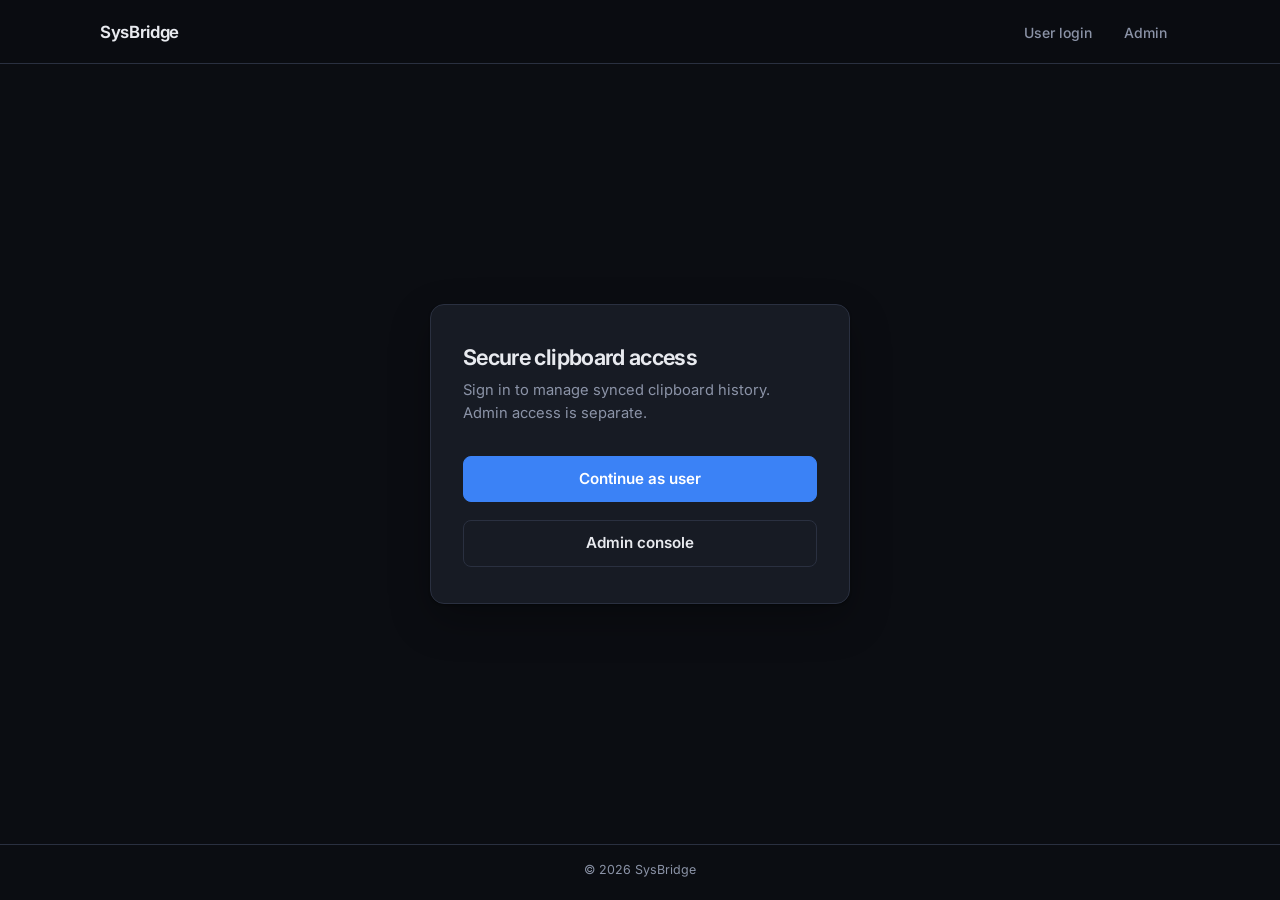
==== commit 07c1de2e: "make the clipboard web UI a clean dark professional layout Co-authored-by: Cursor <cursoragent@curso" ====
--- a/templates/index.html
+++ b/templates/index.html
@@ -3,12 +3,13 @@
     <head>
         <meta charset="UTF-8" />
         <meta name="viewport" content="width=device-width, initial-scale=1.0" />
-        <title>SysBridge - Login</title>
+        <title>SysBridge</title>
         <link
-            href="https://fonts.googleapis.com/css2?family=Roboto:wght@400;500;700&display=swap"
+            href="https://fonts.googleapis.com/css2?family=Inter:wght@400;500;600;650;700&display=swap"
             rel="stylesheet"
         />
         <link rel="stylesheet" href="/static/css/styles.css" />
+        <link rel="icon" href="/static/favicon.ico" />
     </head>
     <body>
         <header>
@@ -17,26 +18,30 @@
                     <h1>SysBridge</h1>
                 </div>
                 <nav class="navbar-menu">
-                    <a href="/" class="nav-link active">Home</a>
-                    <a href="/user/login" class="nav-link">User Login</a>
-                    <a href="/admin" class="nav-link">Admin Login</a>
+                    <a href="/user/login" class="nav-link">User login</a>
+                    <a href="/admin" class="nav-link">Admin</a>
                 </nav>
             </div>
-            <p>Secure Clipboard Management System</p>
         </header>
 
         <main>
             <div class="login-section">
-                <h2>Welcome to SysBridge</h2>
+                <h2>Secure clipboard access</h2>
+                <p class="lede">
+                    Sign in to manage synced clipboard history. Admin access is
+                    separate.
+                </p>
                 <div class="button-group">
-                    <a href="/user/login" class="nav-button">User Login</a>
-                    <a href="/admin" class="nav-button">Admin Login</a>
+                    <a href="/user/login" class="nav-button">Continue as user</a>
+                    <a href="/admin" class="nav-button nav-button-secondary"
+                        >Admin console</a
+                    >
                 </div>
             </div>
         </main>
 
         <footer>
-            <p>&copy; 2024 SysBridge</p>
+            <p>&copy; 2026 SysBridge</p>
         </footer>
     </body>
 </html>
--- a/static/css/styles.css
+++ b/static/css/styles.css
@@ -1,5 +1,3 @@
-
-
 * {
     margin: 0;
     padding: 0;
@@ -7,393 +5,367 @@
 }
 
 :root {
-    --primary-gradient: linear-gradient(135deg, #667eea 0%, #764ba2 100%);
-    --secondary-gradient: linear-gradient(135deg, #f093fb 0%, #f5576c 100%);
-    --success-gradient: linear-gradient(135deg, #4facfe 0%, #00f2fe 100%);
-    --danger-gradient: linear-gradient(135deg, #fa709a 0%, #fee140 100%);
-    --glass-bg: rgba(255, 255, 255, 0.1);
-    --glass-border: rgba(255, 255, 255, 0.2);
-    --text-dark: #2d3748;
-    --text-light: #ffffff;
-    --shadow: 0 8px 32px rgba(31, 38, 135, 0.37);
-    --shadow-hover: 0 12px 40px rgba(31, 38, 135, 0.5);
-}
-
+    --bg: #0b0d12;
+    --bg-elevated: #12151c;
+    --surface: #171b24;
+    --surface-hover: #1d2230;
+    --border: #2a3040;
+    --text: #e8eaef;
+    --text-muted: #8b93a7;
+    --accent: #3b82f6;
+    --accent-hover: #2563eb;
+    --accent-soft: rgba(59, 130, 246, 0.14);
+    --danger: #ef4444;
+    --danger-soft: rgba(239, 68, 68, 0.12);
+    --success: #22c55e;
+    --success-soft: rgba(34, 197, 94, 0.12);
+    --radius: 10px;
+    --shadow: 0 1px 2px rgba(0, 0, 0, 0.35), 0 16px 40px rgba(0, 0, 0, 0.28);
+}
+
+html,
 body {
-    font-family: "Segoe UI", Tahoma, Geneva, Verdana, sans-serif;
-    background: linear-gradient(135deg, #667eea 0%, #764ba2 50%, #f093fb 100%);
-    background-size: 400% 400%;
-    animation: gradientShift 15s ease infinite;
-    color: var(--text-dark);
+    min-height: 100%;
+}
+
+body {
+    font-family: Inter, "Segoe UI", system-ui, -apple-system, sans-serif;
+    background: var(--bg);
+    color: var(--text);
     min-height: 100vh;
     display: flex;
     flex-direction: column;
-    position: relative;
-    overflow-x: hidden;
-}
-
-body::before {
-    content: "";
-    position: fixed;
+    line-height: 1.5;
+    -webkit-font-smoothing: antialiased;
+}
+
+header {
+    background: rgba(11, 13, 18, 0.86);
+    border-bottom: 1px solid var(--border);
+    padding: 14px 28px 12px;
+    position: sticky;
     top: 0;
-    left: 0;
-    right: 0;
-    bottom: 0;
-    background: url('data:image/svg+xml,<svg xmlns="http://www.w3.org/2000/svg" viewBox="0 0 1440 320"><path fill="%23ffffff" fill-opacity="0.05" d="M0,96L48,112C96,128,192,160,288,160C384,160,480,128,576,122.7C672,117,768,139,864,154.7C960,171,1056,181,1152,165.3C1248,149,1344,107,1392,85.3L1440,64L1440,320L1392,320C1344,320,1248,320,1152,320C1056,320,960,320,864,320C768,320,672,320,576,320C480,320,384,320,288,320C192,320,96,320,48,320L0,320Z"></path></svg>')
-        no-repeat bottom;
-    pointer-events: none;
-    z-index: 0;
-}
-
-@keyframes gradientShift {
-    0% {
-        background-position: 0% 50%;
-    }
-    50% {
-        background-position: 100% 50%;
-    }
-    100% {
-        background-position: 0% 50%;
-    }
-}
-
-
-header {
-    background: var(--glass-bg);
-    backdrop-filter: blur(20px);
-    -webkit-backdrop-filter: blur(20px);
-    border-bottom: 1px solid var(--glass-border);
-    padding: 20px 30px;
-    box-shadow: var(--shadow);
-    position: relative;
-    z-index: 10;
-}
-
+    z-index: 20;
+    backdrop-filter: blur(12px);
+}
 
 .navbar {
     display: flex;
     justify-content: space-between;
     align-items: center;
-    max-width: 1200px;
+    max-width: 1080px;
     margin: 0 auto;
-    flex-wrap: wrap;
-}
-
-.navbar-brand h1 {
-    font-size: 2em;
-    font-weight: 700;
-    background: linear-gradient(135deg, #fff 0%, #f0f0f0 100%);
-    -webkit-background-clip: text;
-    -webkit-text-fill-color: transparent;
-    background-clip: text;
-    letter-spacing: 2px;
+    gap: 16px;
+}
+
+.navbar-brand h1,
+.navbar-brand {
+    font-size: 1.05rem;
+    font-weight: 650;
+    color: var(--text);
+    letter-spacing: -0.02em;
     margin: 0;
-    animation: fadeInDown 0.6s ease-out;
+    text-decoration: none;
 }
 
 .navbar-menu {
     display: flex;
-    gap: 20px;
+    gap: 6px;
     align-items: center;
 }
 
 .nav-link {
-    color: rgba(255, 255, 255, 0.8);
+    color: var(--text-muted);
     text-decoration: none;
-    font-size: 1em;
+    font-size: 0.875rem;
     font-weight: 500;
-    padding: 10px 20px;
-    border-radius: 12px;
-    transition: all 0.3s ease;
-    background: rgba(255, 255, 255, 0.05);
-    backdrop-filter: blur(10px);
+    padding: 7px 12px;
+    border-radius: 8px;
     border: 1px solid transparent;
+    transition: color 0.15s ease, background 0.15s ease, border-color 0.15s ease;
 }
 
 .nav-link:hover {
-    color: var(--text-light);
-    background: rgba(255, 255, 255, 0.15);
-    border-color: var(--glass-border);
-    transform: translateY(-2px);
+    color: var(--text);
+    background: var(--surface);
 }
 
 .nav-link.active {
-    background: var(--primary-gradient);
-    color: var(--text-light);
+    color: var(--text);
+    background: var(--surface);
+    border-color: var(--border);
+}
+
+.nav-link.logout-btn {
+    color: #fecaca;
+    background: var(--danger-soft);
     border-color: transparent;
-    box-shadow: 0 4px 15px rgba(102, 126, 234, 0.4);
-}
-
-.nav-link.logout-btn {
-    background: var(--danger-gradient);
-    color: var(--text-light);
-    font-weight: 600;
-    box-shadow: 0 3px 10px rgba(250, 112, 154, 0.3);
 }
 
 .nav-link.logout-btn:hover {
-    box-shadow: 0 6px 15px rgba(250, 112, 154, 0.5);
-    transform: translateY(-2px);
+    background: rgba(239, 68, 68, 0.2);
+    color: #fff;
 }
 
 header p {
-    color: rgba(255, 255, 255, 0.9);
-    font-size: 1.1em;
-    font-weight: 300;
-    text-align: center;
-    margin-top: 15px;
-    margin-bottom: 0;
-}
-
+    max-width: 1080px;
+    margin: 8px auto 0;
+    color: var(--text-muted);
+    font-size: 0.8rem;
+    font-weight: 450;
+    text-align: left;
+}
 
 main {
     flex: 1;
     display: flex;
     justify-content: center;
     align-items: center;
-    padding: 40px 20px;
-    position: relative;
-    z-index: 1;
-}
-
+    padding: 48px 20px;
+}
 
 .login-section {
-    max-width: 440px;
-    width: 100%;
-    background: var(--glass-bg);
-    backdrop-filter: blur(20px);
-    -webkit-backdrop-filter: blur(20px);
-    padding: 50px 40px;
-    border-radius: 30px;
-    border: 1px solid var(--glass-border);
+    max-width: 420px;
+    width: 100%;
+    background: var(--surface);
+    padding: 36px 32px;
+    border-radius: 14px;
+    border: 1px solid var(--border);
     box-shadow: var(--shadow);
-    text-align: center;
-    animation: fadeInUp 0.6s ease-out;
+    text-align: left;
 }
 
 .login-section h2 {
-    font-size: 2em;
-    font-weight: 600;
-    color: var(--text-light);
-    margin-bottom: 30px;
-    background: linear-gradient(135deg, #fff 0%, #e0e0e0 100%);
-    -webkit-background-clip: text;
-    -webkit-text-fill-color: transparent;
-    background-clip: text;
+    font-size: 1.35rem;
+    font-weight: 650;
+    color: var(--text);
+    letter-spacing: -0.03em;
+    margin-bottom: 6px;
+}
+
+.login-section .lede,
+.hero-copy {
+    color: var(--text-muted);
+    font-size: 0.92rem;
+    margin-bottom: 24px;
+}
+
+.field {
+    display: block;
+    margin: 0 0 14px;
+}
+
+.field span {
+    display: block;
+    font-size: 0.78rem;
+    font-weight: 550;
+    color: var(--text-muted);
+    margin-bottom: 6px;
 }
 
 .login-section input {
     width: 100%;
-    padding: 16px 20px;
-    margin: 12px 0;
-    border: 1px solid var(--glass-border);
-    border-radius: 15px;
-    font-size: 1em;
-    background: rgba(255, 255, 255, 0.15);
-    backdrop-filter: blur(10px);
-    color: var(--text-light);
-    transition: all 0.3s ease;
+    padding: 11px 12px;
+    margin: 10px 0;
+    border: 1px solid var(--border);
+    border-radius: 8px;
+    font-size: 0.95rem;
+    background: var(--bg);
+    color: var(--text);
+    transition: border-color 0.15s ease, box-shadow 0.15s ease;
+}
+
+.field input {
+    margin: 0;
 }
 
 .login-section input::placeholder {
-    color: rgba(255, 255, 255, 0.6);
+    color: #5d6578;
 }
 
 .login-section input:focus {
     outline: none;
-    border-color: rgba(255, 255, 255, 0.4);
-    background: rgba(255, 255, 255, 0.2);
-    transform: translateY(-2px);
-    box-shadow: 0 6px 20px rgba(0, 0, 0, 0.2);
+    border-color: var(--accent);
+    box-shadow: 0 0 0 3px var(--accent-soft);
 }
 
 .login-section button,
 .nav-button {
     width: 100%;
-    padding: 16px 20px;
-    margin: 15px 0 5px;
-    background: var(--primary-gradient);
-    border: none;
-    border-radius: 15px;
-    color: var(--text-light);
-    font-size: 1.1em;
+    padding: 11px 16px;
+    margin: 8px 0 0;
+    background: var(--accent);
+    border: 1px solid var(--accent);
+    border-radius: 8px;
+    color: #fff;
+    font-size: 0.95rem;
     font-weight: 600;
     cursor: pointer;
-    transition: all 0.3s ease;
-    box-shadow: 0 4px 15px rgba(102, 126, 234, 0.4);
     text-decoration: none;
     display: block;
     text-align: center;
+    transition: background 0.15s ease, border-color 0.15s ease;
 }
 
 .login-section button:hover,
 .nav-button:hover {
-    transform: translateY(-3px);
-    box-shadow: 0 8px 25px rgba(102, 126, 234, 0.6);
-}
-
-.login-section button:active,
-.nav-button:active {
-    transform: translateY(-1px);
+    background: var(--accent-hover);
+    border-color: var(--accent-hover);
+}
+
+.nav-button-secondary {
+    background: transparent;
+    color: var(--text);
+    border-color: var(--border);
+}
+
+.nav-button-secondary:hover {
+    background: var(--surface-hover);
+    border-color: #3a4256;
+    color: var(--text);
 }
 
 .button-group {
     display: flex;
     flex-direction: column;
-    gap: 15px;
-    margin-top: 10px;
-}
-
+    gap: 10px;
+    margin-top: 4px;
+}
 
 .error-message {
-    color: #ff6b6b;
-    background: rgba(255, 107, 107, 0.15);
-    backdrop-filter: blur(10px);
-    padding: 12px 20px;
-    border-radius: 12px;
-    margin-top: 15px;
-    font-size: 0.95em;
-    border: 1px solid rgba(255, 107, 107, 0.3);
-    animation: shake 0.3s ease;
+    color: #fecaca;
+    background: var(--danger-soft);
+    padding: 10px 12px;
+    border-radius: 8px;
+    margin-top: 14px;
+    font-size: 0.88rem;
+    border: 1px solid rgba(239, 68, 68, 0.25);
 }
 
 .info-message {
-    color: rgba(255, 255, 255, 0.8);
-    font-size: 0.9em;
-    margin-top: 15px;
-    font-style: italic;
+    color: var(--text-muted);
+    font-size: 0.85rem;
+    margin-top: 14px;
 }
 
 .success-message {
-    color: #51cf66;
-    background: rgba(81, 207, 102, 0.15);
-    backdrop-filter: blur(10px);
-    padding: 12px 20px;
-    border-radius: 12px;
-    margin-bottom: 15px;
-    font-size: 0.95em;
-    border: 1px solid rgba(81, 207, 102, 0.3);
+    color: #bbf7d0;
+    background: var(--success-soft);
+    padding: 10px 12px;
+    border-radius: 8px;
+    margin-bottom: 14px;
+    font-size: 0.88rem;
+    border: 1px solid rgba(34, 197, 94, 0.25);
 }
 
 .message {
-    color: var(--text-light);
-    background: rgba(255, 255, 255, 0.1);
-    backdrop-filter: blur(10px);
-    padding: 12px 20px;
-    border-radius: 12px;
-    margin: 15px 0;
-    border: 1px solid rgba(255, 255, 255, 0.2);
-}
-
+    color: var(--text);
+    background: var(--bg-elevated);
+    padding: 10px 12px;
+    border-radius: 8px;
+    margin: 14px 0;
+    border: 1px solid var(--border);
+}
 
 .container {
-    max-width: 1000px;
-    width: 100%;
-    margin: 30px auto;
-    background: var(--glass-bg);
-    backdrop-filter: blur(20px);
-    -webkit-backdrop-filter: blur(20px);
-    border-radius: 30px;
-    border: 1px solid var(--glass-border);
+    max-width: 920px;
+    width: 100%;
+    margin: 0 auto;
+    background: var(--surface);
+    border-radius: 14px;
+    border: 1px solid var(--border);
     box-shadow: var(--shadow);
     overflow: hidden;
-    animation: fadeInUp 0.6s ease-out;
 }
 
 .container h1 {
-    padding: 30px;
-    text-align: center;
-    color: var(--text-light);
-    font-size: 2.2em;
-    background: var(--primary-gradient);
+    padding: 22px 28px;
+    text-align: left;
+    color: var(--text);
+    font-size: 1.25rem;
+    background: var(--bg-elevated);
+    border-bottom: 1px solid var(--border);
     margin: 0;
 }
 
 .container h2 {
-    color: var(--text-light);
-    font-size: 1.8em;
-    margin-bottom: 25px;
-}
-
+    color: var(--text);
+    font-size: 1.15rem;
+    font-weight: 650;
+    letter-spacing: -0.02em;
+    padding: 22px 28px 0;
+    margin: 0;
+}
 
 .form-section {
-    padding: 35px;
-    background: rgba(255, 255, 255, 0.05);
+    padding: 20px 28px 28px;
 }
 
 .form-section textarea {
     width: 100%;
-    padding: 16px;
-    font-size: 1em;
-    border: 1px solid var(--glass-border);
-    border-radius: 15px;
+    padding: 12px;
+    font-size: 0.95rem;
+    border: 1px solid var(--border);
+    border-radius: 8px;
     resize: vertical;
     min-height: 120px;
-    background: rgba(255, 255, 255, 0.1);
-    backdrop-filter: blur(10px);
-    color: var(--text-light);
-    transition: all 0.3s ease;
+    background: var(--bg);
+    color: var(--text);
+    font-family: inherit;
 }
 
 .form-section textarea::placeholder {
-    color: rgba(255, 255, 255, 0.5);
+    color: #5d6578;
 }
 
 .form-section textarea:focus {
     outline: none;
-    border-color: rgba(255, 255, 255, 0.4);
-    background: rgba(255, 255, 255, 0.15);
-    box-shadow: 0 6px 20px rgba(0, 0, 0, 0.2);
+    border-color: var(--accent);
+    box-shadow: 0 0 0 3px var(--accent-soft);
 }
 
 .form-section select,
 .form-section button {
-    margin-top: 15px;
-    padding: 14px 20px;
-    font-size: 1em;
-    border: none;
-    border-radius: 12px;
+    margin-top: 12px;
+    padding: 11px 14px;
+    font-size: 0.92rem;
+    border-radius: 8px;
     cursor: pointer;
-    transition: all 0.3s ease;
     font-weight: 600;
 }
 
 .form-section select {
     width: 100%;
-    background: rgba(255, 255, 255, 0.15);
-    backdrop-filter: blur(10px);
-    color: var(--text-light);
-    border: 1px solid var(--glass-border);
+    background: var(--bg);
+    color: var(--text);
+    border: 1px solid var(--border);
 }
 
 .form-section select option {
-    background: #764ba2;
-    color: white;
+    background: var(--surface);
+    color: var(--text);
 }
 
 .form-section button {
     width: 100%;
-    background: var(--success-gradient);
-    color: var(--text-light);
-    box-shadow: 0 4px 15px rgba(79, 172, 254, 0.4);
+    background: var(--accent);
+    color: #fff;
+    border: 1px solid var(--accent);
 }
 
 .form-section button:hover {
-    transform: translateY(-3px);
-    box-shadow: 0 8px 25px rgba(79, 172, 254, 0.6);
-}
-
+    background: var(--accent-hover);
+}
 
 .history {
-    padding: 35px;
-    background: rgba(255, 255, 255, 0.05);
-    border-top: 1px solid var(--glass-border);
+    padding: 8px 28px 28px;
+    border-top: 1px solid var(--border);
 }
 
 .history h3 {
-    color: var(--text-light);
-    font-size: 1.5em;
-    margin-bottom: 20px;
+    color: var(--text);
+    font-size: 0.95rem;
+    margin: 18px 0 12px;
 }
 
 .history-list {
@@ -408,269 +380,211 @@
 }
 
 .history-list::-webkit-scrollbar-track {
-    background: rgba(255, 255, 255, 0.05);
-    border-radius: 10px;
+    background: var(--bg);
 }
 
 .history-list::-webkit-scrollbar-thumb {
-    background: rgba(255, 255, 255, 0.2);
-    border-radius: 10px;
-}
-
-.history-list::-webkit-scrollbar-thumb:hover {
-    background: rgba(255, 255, 255, 0.3);
+    background: #3a4256;
+    border-radius: 8px;
 }
 
 .history-list li {
     display: flex;
     align-items: center;
     justify-content: space-between;
-    background: rgba(255, 255, 255, 0.1);
-    backdrop-filter: blur(10px);
-    margin: 12px 0;
-    padding: 20px;
-    border-radius: 15px;
-    border: 1px solid var(--glass-border);
-    box-shadow: 0 4px 15px rgba(0, 0, 0, 0.1);
-    transition: all 0.3s ease;
-    animation: slideIn 0.4s ease-out;
+    background: var(--bg);
+    margin: 8px 0;
+    padding: 14px;
+    border-radius: 8px;
+    border: 1px solid var(--border);
     max-height: 150px;
     overflow: hidden;
 }
 
 .history-list li:hover {
-    transform: translateX(5px);
-    background: rgba(255, 255, 255, 0.15);
-    box-shadow: 0 6px 20px rgba(0, 0, 0, 0.2);
+    background: var(--surface-hover);
 }
 
 .history-list li span {
     flex: 1;
-    color: var(--text-light);
+    color: var(--text);
     word-break: break-word;
     overflow-y: auto;
     max-height: 100%;
-    padding-right: 15px;
-    font-size: 0.95em;
+    padding-right: 12px;
+    font-size: 0.9rem;
     line-height: 1.5;
 }
-
 
 .copy-btn,
 .delete-btn {
-    padding: 10px 18px;
-    border: none;
+    padding: 7px 12px;
+    border: 1px solid transparent;
+    border-radius: 7px;
+    cursor: pointer;
+    font-size: 0.8rem;
+    font-weight: 600;
+    white-space: nowrap;
+}
+
+.copy-btn {
+    background: var(--success-soft);
+    color: #bbf7d0;
+    margin-right: 6px;
+    border-color: rgba(34, 197, 94, 0.25);
+}
+
+.copy-btn:hover {
+    background: rgba(34, 197, 94, 0.2);
+}
+
+.delete-btn {
+    background: var(--danger-soft);
+    color: #fecaca;
+    border-color: rgba(239, 68, 68, 0.25);
+}
+
+.delete-btn:hover {
+    background: rgba(239, 68, 68, 0.2);
+}
+
+.clear-btn {
+    background: transparent;
+    color: #fecaca;
+    border: 1px solid rgba(239, 68, 68, 0.3);
+    padding: 9px 14px;
+    border-radius: 8px;
+    cursor: pointer;
+    margin-top: 12px;
+    font-size: 0.85rem;
+    font-weight: 600;
+}
+
+.clear-btn:hover {
+    background: var(--danger-soft);
+}
+
+footer {
+    border-top: 1px solid var(--border);
+    padding: 16px 20px 20px;
+    text-align: center;
+    background: var(--bg);
+}
+
+.footer-buttons {
+    display: flex;
+    justify-content: center;
+    gap: 8px;
+    margin-bottom: 12px;
+    flex-wrap: wrap;
+}
+
+.footer-btn {
+    padding: 8px 14px;
+    background: var(--surface);
+    border: 1px solid var(--border);
+    border-radius: 8px;
+    color: var(--text-muted);
+    font-size: 0.85rem;
+    font-weight: 550;
+    cursor: pointer;
+}
+
+.footer-btn:hover {
+    color: var(--text);
+    background: var(--surface-hover);
+}
+
+.footer-btn.active {
+    background: var(--accent-soft);
+    color: #bfdbfe;
+    border-color: rgba(59, 130, 246, 0.35);
+}
+
+footer p {
+    color: var(--text-muted);
+    font-size: 0.78rem;
+    margin: 0;
+}
+
+.add-user-form {
+    margin-bottom: 24px;
+    padding: 22px;
+    background: var(--bg);
     border-radius: 10px;
-    cursor: pointer;
-    font-size: 0.9em;
-    font-weight: 600;
-    transition: all 0.3s ease;
-    white-space: nowrap;
-}
-
-.copy-btn {
-    background: var(--success-gradient);
-    color: var(--text-light);
-    margin-right: 8px;
-    box-shadow: 0 3px 10px rgba(79, 172, 254, 0.3);
-}
-
-.copy-btn:hover {
-    transform: translateY(-2px);
-    box-shadow: 0 6px 15px rgba(79, 172, 254, 0.5);
-}
-
-.delete-btn {
-    background: var(--danger-gradient);
-    color: var(--text-light);
-    box-shadow: 0 3px 10px rgba(250, 112, 154, 0.3);
-}
-
-.delete-btn:hover {
-    transform: translateY(-2px);
-    box-shadow: 0 6px 15px rgba(250, 112, 154, 0.5);
-}
-
-.clear-btn {
-    background: var(--danger-gradient);
-    color: var(--text-light);
-    border: none;
-    padding: 14px 25px;
-    border-radius: 12px;
-    cursor: pointer;
-    margin-top: 20px;
-    font-size: 1em;
-    font-weight: 600;
-    transition: all 0.3s ease;
-    box-shadow: 0 4px 15px rgba(250, 112, 154, 0.4);
-}
-
-.clear-btn:hover {
-    transform: translateY(-3px);
-    box-shadow: 0 8px 25px rgba(250, 112, 154, 0.6);
-}
-
-
-footer {
-    background: var(--glass-bg);
-    backdrop-filter: blur(20px);
-    -webkit-backdrop-filter: blur(20px);
-    border-top: 1px solid var(--glass-border);
-    padding: 25px 20px;
-    text-align: center;
-    box-shadow: 0 -8px 32px rgba(31, 38, 135, 0.2);
-    position: relative;
-    z-index: 10;
-}
-
-.footer-buttons {
-    display: flex;
-    justify-content: center;
-    gap: 20px;
-    margin-bottom: 15px;
-    flex-wrap: wrap;
-}
-
-.footer-btn {
-    padding: 12px 30px;
-    background: rgba(255, 255, 255, 0.1);
-    backdrop-filter: blur(10px);
-    border: 1px solid var(--glass-border);
-    border-radius: 25px;
-    color: var(--text-light);
-    font-size: 1em;
-    font-weight: 600;
-    cursor: pointer;
-    transition: all 0.3s ease;
-}
-
-.footer-btn:hover {
-    background: rgba(255, 255, 255, 0.2);
-    transform: translateY(-2px);
-    box-shadow: 0 6px 20px rgba(0, 0, 0, 0.2);
-}
-
-.footer-btn.active {
-    background: var(--primary-gradient);
-    border-color: transparent;
-    box-shadow: 0 4px 15px rgba(102, 126, 234, 0.5);
-}
-
-footer p {
-    color: rgba(255, 255, 255, 0.8);
-    font-size: 0.95em;
-    margin: 0;
-}
-
-
-.add-user-form {
-    margin-bottom: 30px;
-    padding: 30px;
-    background: rgba(255, 255, 255, 0.05);
-    backdrop-filter: blur(10px);
-    border-radius: 20px;
-    border: 1px solid var(--glass-border);
+    border: 1px solid var(--border);
 }
 
 .add-user-form h3 {
-    margin-top: 0;
-    margin-bottom: 20px;
-    color: var(--text-light);
-    font-size: 1.5em;
+    margin: 0 0 14px;
+    color: var(--text);
+    font-size: 1rem;
 }
 
 .add-user-form form {
     display: grid;
     grid-template-columns: repeat(auto-fit, minmax(150px, 1fr));
-    gap: 15px;
+    gap: 10px;
 }
 
 .add-user-form input,
 .add-user-form select {
-    padding: 12px 16px;
-    border: 1px solid var(--glass-border);
-    border-radius: 12px;
-    background: rgba(255, 255, 255, 0.1);
-    backdrop-filter: blur(10px);
-    color: var(--text-light);
-    font-size: 0.95em;
+    padding: 10px 12px;
+    border: 1px solid var(--border);
+    border-radius: 8px;
+    background: var(--surface);
+    color: var(--text);
+    font-size: 0.9rem;
 }
 
 .add-user-form input::placeholder {
-    color: rgba(255, 255, 255, 0.5);
+    color: #5d6578;
 }
 
 .add-user-form select option {
-    background: #764ba2;
-    color: white;
+    background: var(--surface);
+    color: var(--text);
 }
 
 .add-user-form button {
-    padding: 12px 25px;
-    background: var(--success-gradient);
-    color: var(--text-light);
-    border: none;
-    border-radius: 12px;
+    padding: 10px 16px;
+    background: var(--accent);
+    color: #fff;
+    border: 1px solid var(--accent);
+    border-radius: 8px;
     cursor: pointer;
     font-weight: 600;
-    transition: all 0.3s ease;
-    box-shadow: 0 3px 10px rgba(79, 172, 254, 0.3);
 }
 
 .add-user-form button:hover {
-    transform: translateY(-2px);
-    box-shadow: 0 6px 15px rgba(79, 172, 254, 0.5);
-}
-
+    background: var(--accent-hover);
+}
 
 table {
     width: 100%;
-    border-collapse: separate;
-    border-spacing: 0 10px;
-    margin-top: 20px;
+    border-collapse: collapse;
+    margin-top: 12px;
 }
 
 th,
 td {
-    padding: 15px;
+    padding: 12px 14px;
     text-align: left;
-    color: var(--text-light);
+    color: var(--text);
+    border-bottom: 1px solid var(--border);
 }
 
 th {
-    background: rgba(255, 255, 255, 0.1);
-    backdrop-filter: blur(10px);
+    background: var(--bg);
     font-weight: 600;
-    font-size: 0.95em;
+    font-size: 0.75rem;
     text-transform: uppercase;
-    letter-spacing: 1px;
-}
-
-th:first-child {
-    border-radius: 12px 0 0 12px;
-}
-
-th:last-child {
-    border-radius: 0 12px 12px 0;
-}
-
-tr {
-    background: rgba(255, 255, 255, 0.05);
-    backdrop-filter: blur(10px);
-    transition: all 0.3s ease;
+    letter-spacing: 0.04em;
+    color: var(--text-muted);
 }
 
 tbody tr:hover {
-    background: rgba(255, 255, 255, 0.1);
-    transform: scale(1.01);
-}
-
-td:first-child {
-    border-radius: 12px 0 0 12px;
-}
-
-td:last-child {
-    border-radius: 0 12px 12px 0;
+    background: var(--surface-hover);
 }
 
 .update-form {
@@ -681,118 +595,48 @@
 }
 
 .update-form input {
-    padding: 8px 12px;
-    border: 1px solid var(--glass-border);
-    border-radius: 8px;
-    background: rgba(255, 255, 255, 0.1);
-    backdrop-filter: blur(10px);
-    color: var(--text-light);
-    font-size: 0.85em;
+    padding: 7px 10px;
+    border: 1px solid var(--border);
+    border-radius: 7px;
+    background: var(--bg);
+    color: var(--text);
+    font-size: 0.85rem;
 }
 
 .update-form button {
-    padding: 8px 16px;
-    background: var(--success-gradient);
-    color: var(--text-light);
+    padding: 7px 12px;
+    background: var(--accent);
+    color: #fff;
     border: none;
-    border-radius: 8px;
+    border-radius: 7px;
     cursor: pointer;
     font-weight: 600;
-    font-size: 0.85em;
-    transition: all 0.3s ease;
-}
-
-.update-form button:hover {
-    transform: translateY(-2px);
-    box-shadow: 0 4px 12px rgba(79, 172, 254, 0.4);
-}
-
-
-@keyframes fadeInUp {
-    from {
-        opacity: 0;
-        transform: translateY(30px);
-    }
-    to {
-        opacity: 1;
-        transform: translateY(0);
-    }
-}
-
-@keyframes fadeInDown {
-    from {
-        opacity: 0;
-        transform: translateY(-20px);
-    }
-    to {
-        opacity: 1;
-        transform: translateY(0);
-    }
-}
-
-@keyframes slideIn {
-    from {
-        opacity: 0;
-        transform: translateX(-20px);
-    }
-    to {
-        opacity: 1;
-        transform: translateX(0);
-    }
-}
-
-@keyframes shake {
-    0%,
-    100% {
-        transform: translateX(0);
-    }
-    25% {
-        transform: translateX(-5px);
-    }
-    75% {
-        transform: translateX(5px);
-    }
-}
-
+    font-size: 0.8rem;
+}
 
 @media (max-width: 768px) {
     header {
-        padding: 15px 20px;
+        padding: 12px 16px;
     }
 
     .navbar {
         flex-direction: column;
-        gap: 15px;
-    }
-
-    .navbar-brand h1 {
-        font-size: 1.8em;
+        align-items: flex-start;
     }
 
     .navbar-menu {
         flex-wrap: wrap;
-        justify-content: center;
-        gap: 10px;
         width: 100%;
     }
 
-    .nav-link {
-        padding: 8px 15px;
-        font-size: 0.9em;
-    }
-
     .login-section {
-        padding: 40px 30px;
-        margin: 20px;
-    }
-
-    .container {
-        margin: 20px;
+        padding: 28px 20px;
     }
 
     .form-section,
     .history {
-        padding: 25px;
+        padding-left: 18px;
+        padding-right: 18px;
     }
 
     .add-user-form form {
@@ -802,7 +646,6 @@
     .footer-buttons {
         flex-direction: column;
         width: 100%;
-        padding: 0 20px;
     }
 
     .footer-btn {
@@ -810,24 +653,18 @@
     }
 
     table {
-        font-size: 0.85em;
-    }
-
-    th,
-    td {
-        padding: 10px;
-    }
-}
-
+        font-size: 0.85rem;
+    }
+}
 
 .loading {
     display: inline-block;
-    width: 20px;
-    height: 20px;
-    border: 3px solid rgba(255, 255, 255, 0.3);
+    width: 18px;
+    height: 18px;
+    border: 2px solid rgba(255, 255, 255, 0.2);
     border-radius: 50%;
-    border-top-color: white;
-    animation: spin 1s linear infinite;
+    border-top-color: #fff;
+    animation: spin 0.8s linear infinite;
 }
 
 @keyframes spin {
